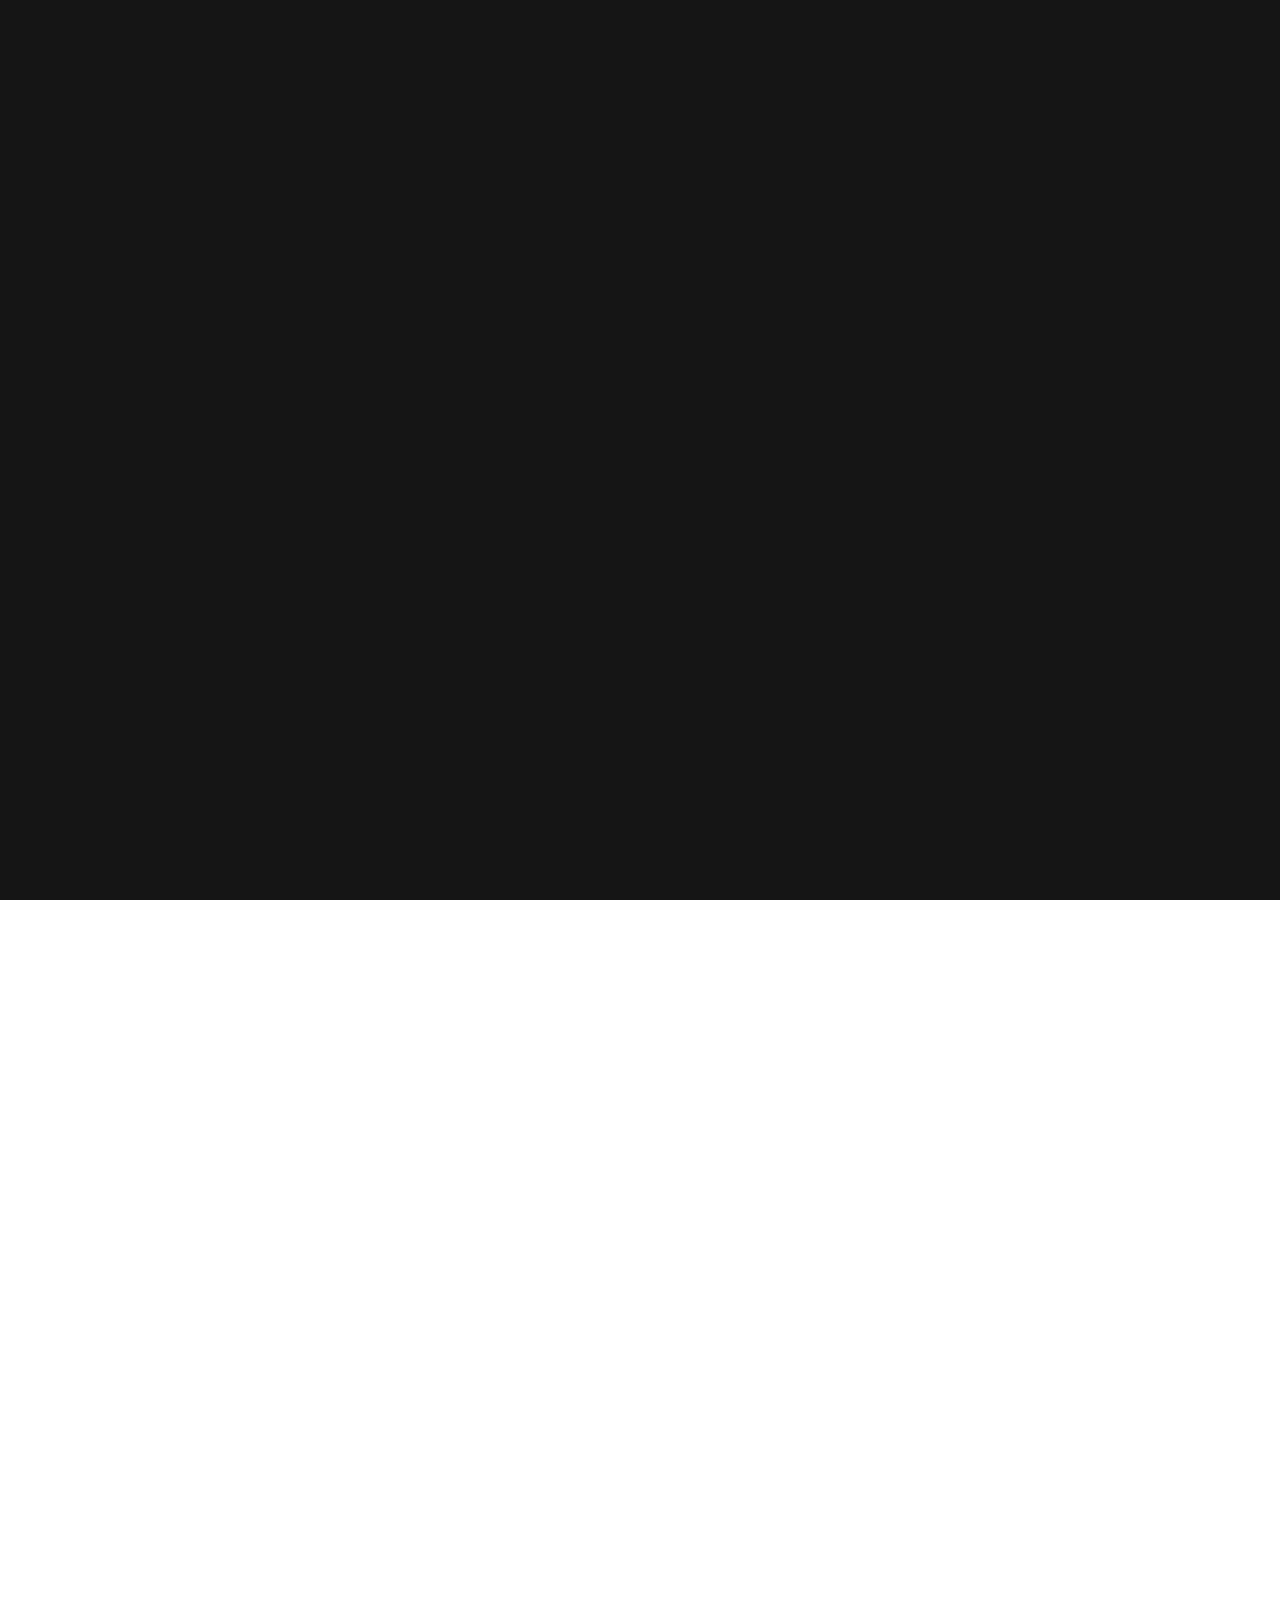
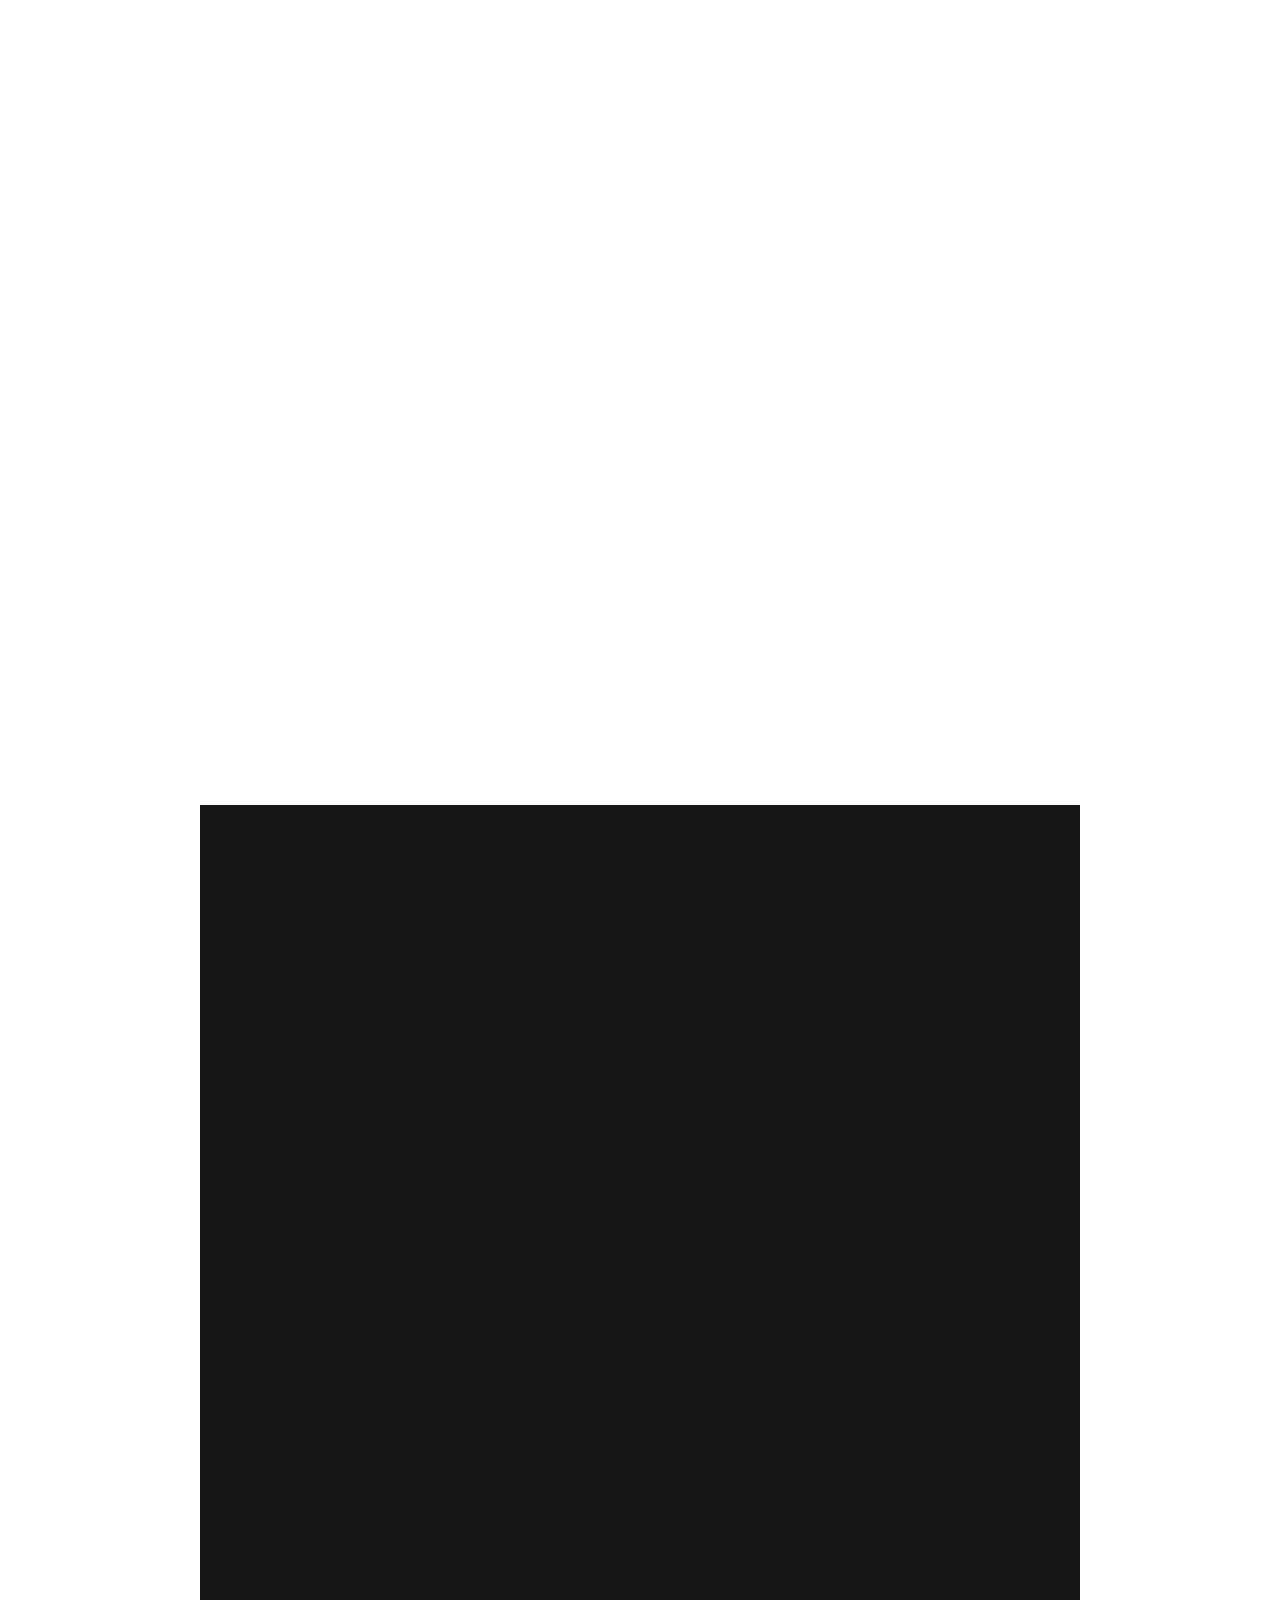
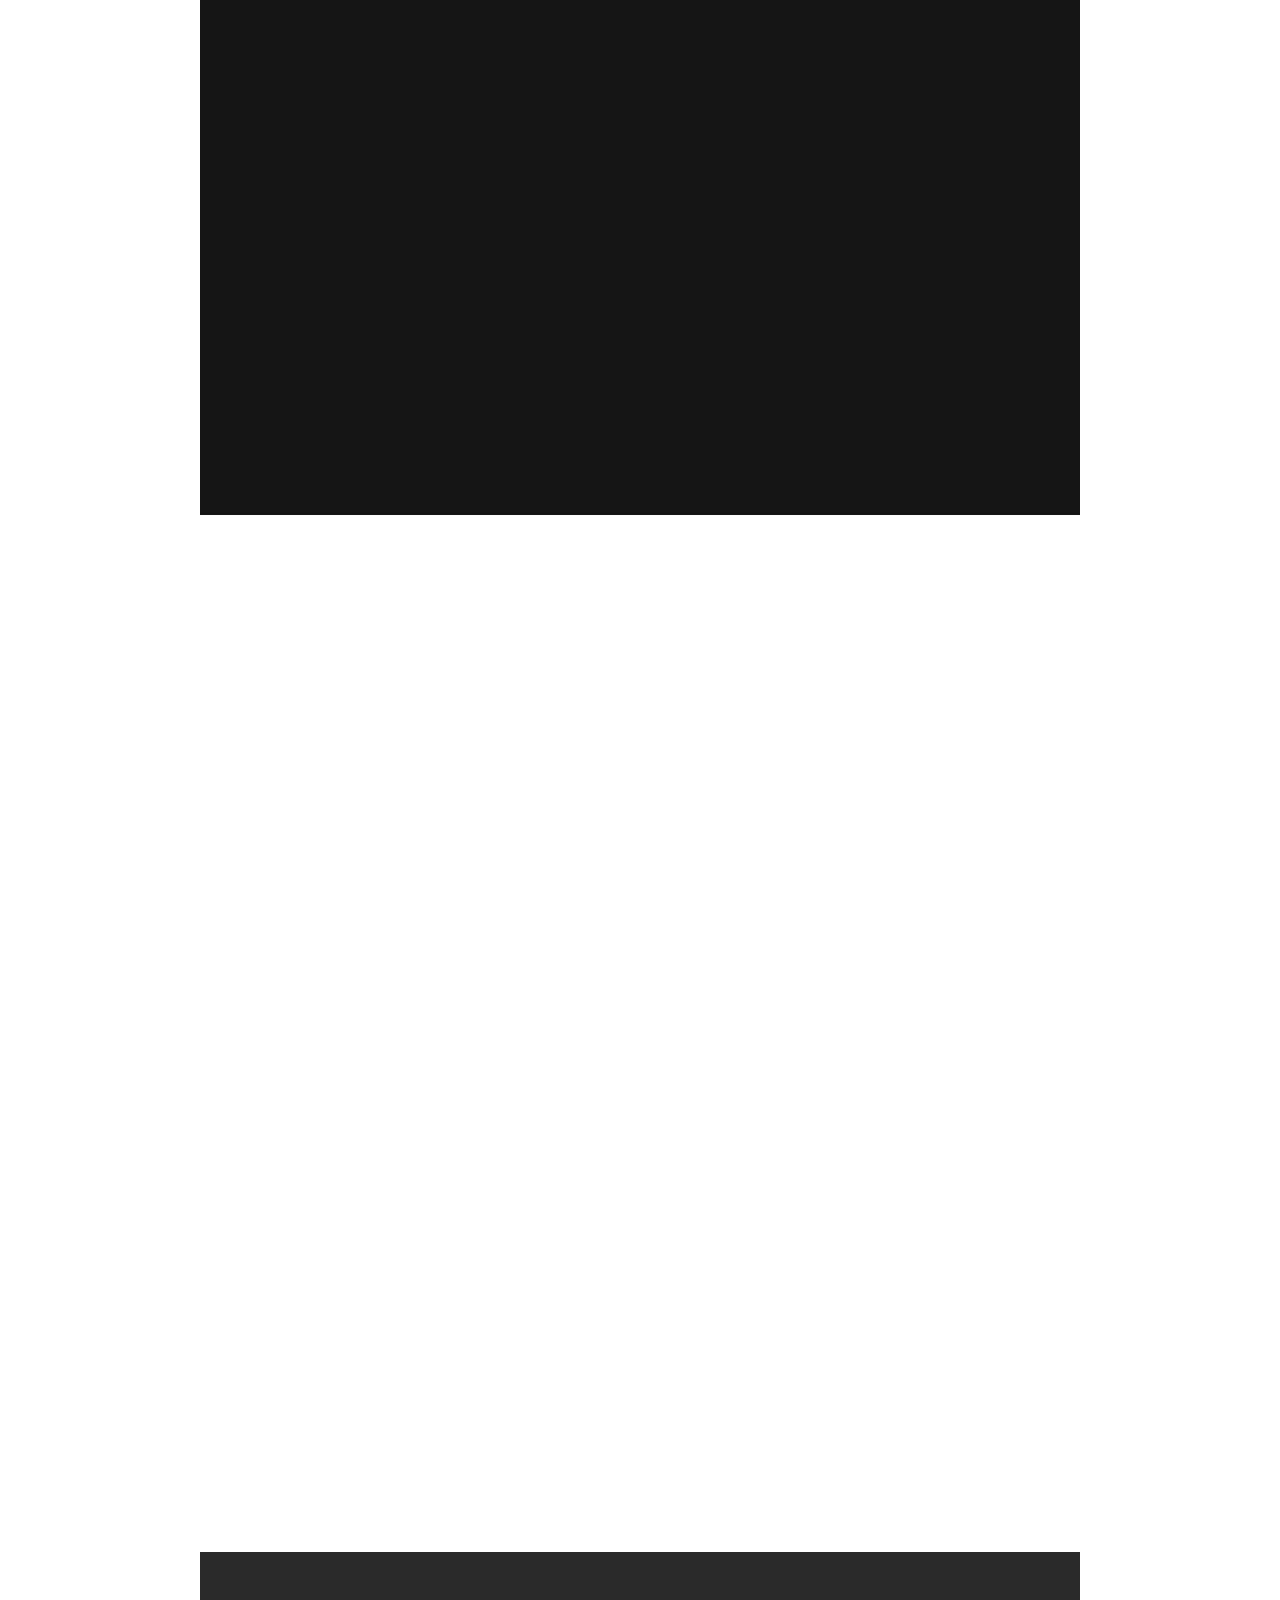
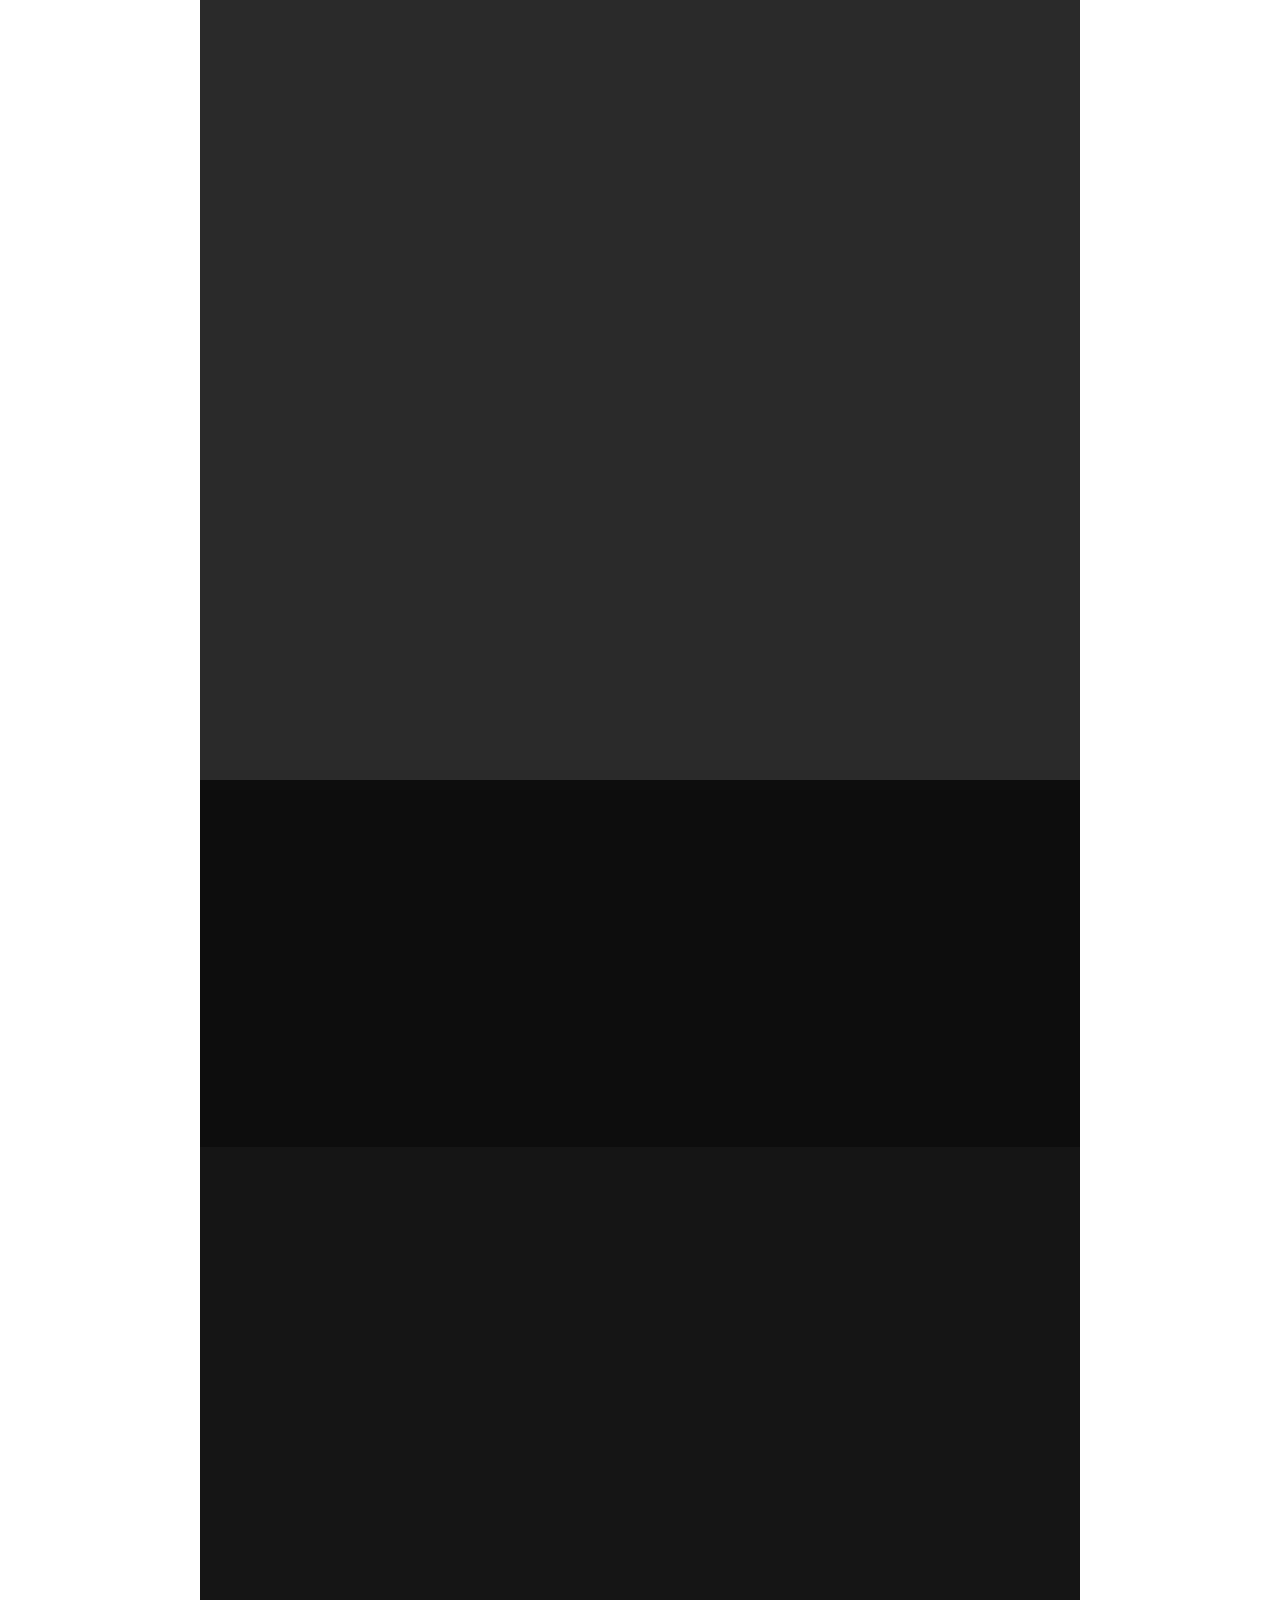
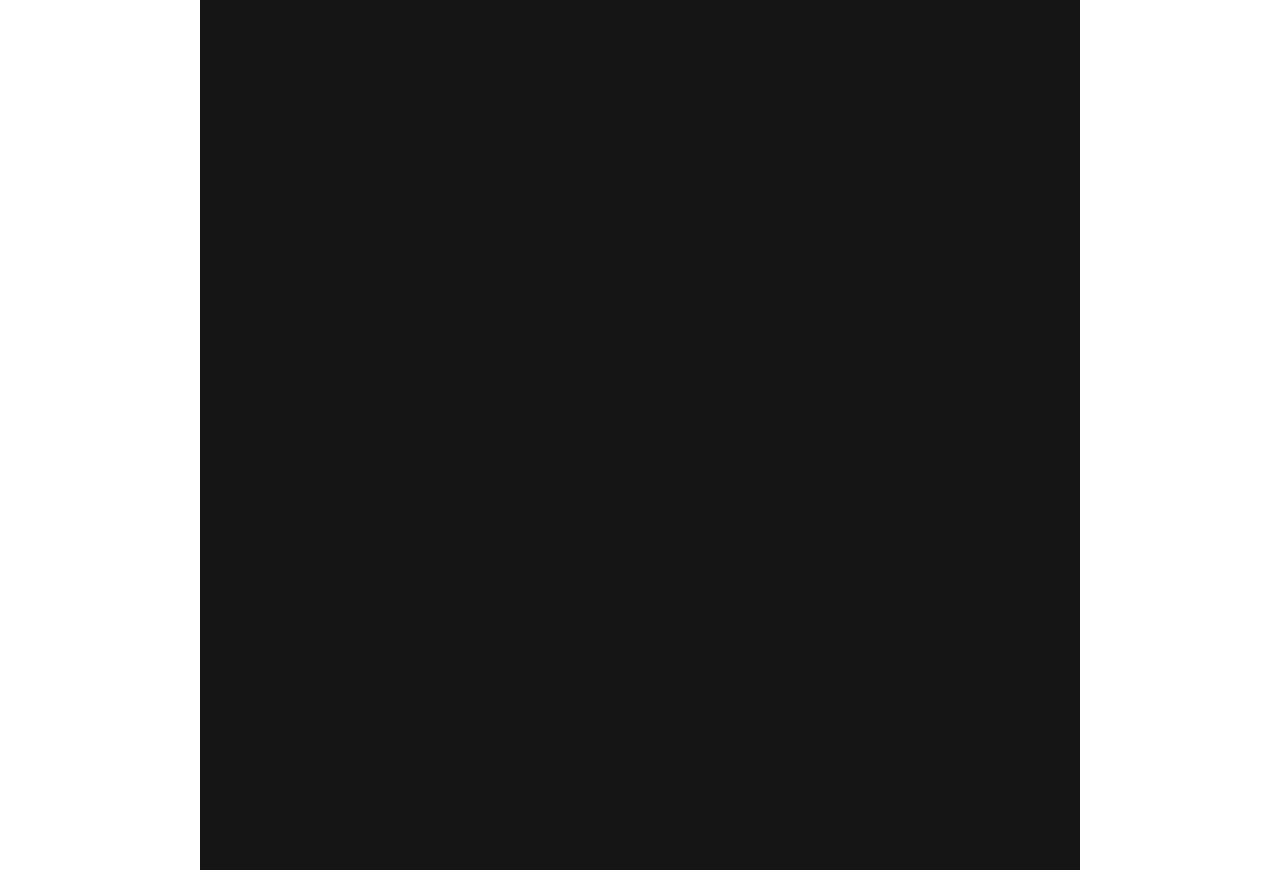
==== index.html @ 9cce3988 "Update index.html" ====
<!DOCTYPE html>
<html class="no-js" lang="en" style="margin-left: 200px; margin-right: 200px;">
<head>

    <!--- basic page needs
    ================================================== -->
    <meta charset="utf-8">
    <title>E-Cell IIT(BHU)</title>
    <meta name="description" content="">
    <meta name="author" content="">

    <!-- mobile specific metas
    ================================================== -->
    <meta name="viewport" content="width=device-width, initial-scale=1">

    <!-- CSS
    ================================================== -->
    <link rel="stylesheet" href="css/base.css">
    <link rel="stylesheet" href="css/vendor.css">
    <link rel="stylesheet" href="css/main.css">

    <!-- script
    ================================================== -->
    <script src="js/modernizr.js"></script>
    <script src="js/pace.min.js"></script>
	<link href="//netdna.bootstrapcdn.com/bootstrap/3.0.0/css/bootstrap.min.css" rel="stylesheet" id="bootstrap-css">
<script src="//netdna.bootstrapcdn.com/bootstrap/3.0.0/js/bootstrap.min.js"></script>
<script src="//code.jquery.com/jquery-1.11.1.min.js"></script>
    <!-- favicons
    ================================================== -->
    <link rel="shortcut icon" href="favicon.png" type="image/x-icon">
    <link rel="icon" href="favicon.png" type="image/x-icon">

</head>


<body id="top">
    
  
    <!-- preloader
    ================================================== -->
    <div id="preloader">
        <div id="loader" class="dots-jump">
            <div></div>
            <div></div>
            <div></div>
        </div>
    </div>


    <!-- header
    ================================================== -->
    <header class="s-header">

        <div class="row">

            <div class="header-logo">
                <a class="site-logo" href="index.html"><img src="favicon.png" alt="Homepage"></a>
            </div>
            
            <nav class="header-nav-wrap">
                <ul class="header-nav">
                    <li class="current"><a class="smoothscroll"  href="#home" title="home">Home</a></li>
                   
                    <li><a class="smoothscroll"  href="#services" title="services">Assistance</a></li>
		    <li><a class="smoothscroll"  href="#clients" title="services">Clients</a></li>
		    <li><a class="nav-link"  href="team.html" title="team">Team</a></li>
                    <li><a class="smoothscroll"  href="#works" title="works">Testimonials</a></li>
                    <li><a class="smoothscroll"  href="#contact" title="contact">Contact</a></li>
                </ul>
            </nav> <!-- end header-nav-wrap -->
            
            <a class="header-menu-toggle" href="#0">
                <span class="header-menu-icon"></span>
            </a>

        </div> <!-- end row -->

    </header> <!-- end s-header -->


    <!-- home
    ================================================== -->
    <section id="home" class="s-home page-hero target-section" data-parallax="scroll" data-image-src="images/hero-bg.jpg" data-natural-width=3000 data-natural-height=2000 data-position-y=center>

        <div class="shadow-overlay"></div>

        <div class="home-content">

            <div class="row home-content__main">

                <h1>
                Providing creative <br>
                solutions to turn your <br>
                ideas into reality
                </h1>

                <div class="home-content__button">
                    <a href="#about" class="smoothscroll btn btn-animatedbg">
                        More About Us
                    </a>
                </div>
            </div> 

            <div class="home-content__scroll">
                <a href="#about" class="scroll-link smoothscroll">
                    Scroll
                </a>
            </div>

        </div> <!-- end home-content -->

        <ul class="home-social">
            <li>
                <a href="#0"><i class="fab fa-facebook-f" aria-hidden="true"></i><span>Facebook</span></a>
            </li>
            <li>
                <a href="#0"><i class="fab fa-twitter" aria-hidden="true"></i><span>Twiiter</span></a>
            </li>
            <li>
                <a href="#0"><i class="fab fa-instagram" aria-hidden="true"></i><span>Instagram</span></a>
            </li>
                    </ul> <!-- end home-social -->

    </section> <!-- end s-home -->
                

    <!-- about
    ================================================== -->
    <section id="about" class="s-about target-section">

        <div class="row section-header" data-aos="fade-up">
            <div class="col-full">
                <h3 class="subhead">What We Do</h3>
                <h1 class="display-1">
               We are a student organization dedicated to the promotion, cultivation and nurturing of student owners of businesses with an entrepreneurial spirit. 
               </h1>
               <p class="lead">
               Using the available support from faculty, staff, students and my dear alumni, the E-Cell will help build the reputation of student businesses and make them thrive.
               </p>
                
            </div>
        </div>

        <div class="row about-process block-1-2 block-tab-full">

            <div class="col-block item-process" data-aos="fade-up">
                <div class="item-process__header item-process__header--planning">
                    <h3>Lone Wolf Challenge</h3>
                </div>
                <p>
                    The Lone Wolf Challenge is a lightning investment-cum-stress test for the successful entrepreneur-to-be in front of a pack of hungry wolves looking forward to devour the meat hanging 
                    within the cub’s jaws. If you have the strength to bear the heat which an entrepreneur bears every second, this is the competition to pounce on. 
                </p>
            </div>
            <div class="col-block item-process" data-aos="fade-up">
                <div class="item-process__header item-process__header--branding">
                    <h3>Google Start-Up Weekend</h3>
                </div>
                <p>
                In less than 54 hours, you get to go through the life on a entrepreneur. Not only do you make a company, you’ll also meet the top investors, mentors and the very best 
                of like minded people, who are all ready to help you become the man of your dreams.
                </p> 
            </div>
            <div class="col-block item-process" data-aos="fade-up">
                <div class="item-process__header item-process__header--implementation">
                    <h3>Hult Prize</h3>
                </div>
                <p>
                    "I don’t want a billion dollars, I want to see a billion smiles." If you’re someone who resonates with this ideology, then Hult Prize is the competition you need to 
                    participate in. With social entrepreneurship on the rise, this competition is where you solve social problems with the aggression of an entrepreneur. 
                </p>
            </div>
           

        </div>  <!-- end about-process -->

    </section> <!-- end s-about -->


    <!-- services
    ================================================== -->
    <section id="services" class="s-services target-section">

        <div class="row section-header" data-aos="fade-up">
            <div class="col-full">
                <h3 class="subhead">How We Help</h3>
                <h1 class="display-1 display-1--light">
                Our services are tailored to make your personal businesses grow and stand out.
                </h1>
            </div>
        </div>

        <div class="row services-list block-1-3 block-m-1-2 block-tab-full">

            <div class="col-block " data-aos="fade-up">
                <h3 style="color:white">Registration Procedure</h3>
                <p>
                The official procedures on running a business, getting it registered with the government,
	        taxes, permissions, patents etc are complicated and turn offs for the visionary entrepreneurs
	        who want to cut through the processes and impact the world; here comes E-cell to assist you with that.
                </p>
            </div>

            <div class="col-block " data-aos="fade-up">
                <h3 style="color:white">Brand Generation</h3>
                <p>
                The generation of brand is a quirky task; ‘you’ never know what is going to tick. However,
                ‘we’ do. All it requires is some simple psychological tricks and years of study of how brand 
                value is generated, and we at E-cell know exactly what ticks.
                </p>
            </div>

            <div class="col-block " data-aos="fade-up">
                <h3 style="color:white">Prototyping</h3>
                <p>
                Entrepreneurs turn fantasies into ideas, E-cell brings those ideas to reality. While what you 
                want to do is your part, how you do it is where we come to assist you. A lot of startups are 
                conceived in the head and remain there; don’t let your be amongst them.
                </p>
            </div>

            <div class="col-block " data-aos="fade-up">
                <h3 style="color:white">Mentoring</h3>
                <p>
                Every Sachin needs an Achrekar, which is why your startup needs a mentor who is well versed 
                with the startup ecosystem, which will help you with how the business runs and lets you concentrate 
                on refining your idea and make it better for the people who we do it for.
                </p>
            </div>

            <div class="col-block " data-aos="fade-up">
                <h3 style="color:white">Funding</h3>
                <p>
                To generate money, one needs to run some money. E-cell has a vast pool of investors, combined 
                with an enormous hundred years old alumni network of IIT (BHU) Varanasi. E-cell will assist your 
                vision in materializing with providing you with the required monetary assistance.
                </p>
            </div>

            <div class="col-block " data-aos="fade-up">
                <h3 style="color:white">Understanding Entrepreneurship</h3>
                <p>
                Entrepreneur - the real world heroes who look around at the problems of the society and look at 
                creative ways to not only solve the problems, but to sustain the solutions for a lifetime as well. 
                Money is never the metric for an entrepreneur’s success; it’s the amount of people you impact.
                </p>
            </div>

        </div> <!-- end services-list -->

    </section> <!-- end s-services -->


    <!-- works
    ================================================== -->
    <section id="works" class="s-works target-section">
        <div class="testimonials-wrap carousel slide" data-aos="fade-up" data-ride="carousel">
            <div class="row">
                <div class="col-full testimonials-header">
                    <h2 class="h1">What Entrepreneurs Are Saying...</h2>
                </div>
            </div>

            <div class="row testimonials">

                <div class="col-full testimonials__slider">

                    <div class="testimonials__slide">
                        <span class="testimonials__icon"></span>
                        <p>Qui ipsam temporibus quisquam velMaiores eos cumque distinctio nam accusantium ipsum. 
                        Laudantium quia consequatur molestias delectus culpa facere hic dolores aperiam. Accusantium praesentium corpori.</p>
                        <div class="testimonials__author">
                            <img src="images/avatars/user-01.jpg" alt="Author image" class="testimonials__avatar">
                            <span class="testimonials__name">Tim Cook</span>
                            <span class="testimonials__position">CEO, Apple</span>
                        </div>
                    </div> <!-- end testimonials__slide -->

                    <div class="testimonials__slide">
                        <span class="testimonials__icon"></span>
                        <p>Excepturi nam cupiditate culpa doloremque deleniti repellat. Veniam quos repellat voluptas animi adipisci.
                        Nisi eaque consequatur. Quasi voluptas eius distinctio. Atque eos maxime. Qui ipsam temporibus quisquam vel.</p>
                        <div class="testimonials__author">
                            <img src="images/avatars/user-05.jpg" alt="Author image" class="testimonials__avatar">
                            <span class="testimonials__name">Sundar Pichai</span>
                            <span class="testimonials__position">CEO, Google</span>
                        </div>
                    </div> <!-- end testimonials__slide -->

                    <div class="testimonials__slide">
                        <span class="testimonials__icon"></span>
                        <p>Repellat dignissimos libero. Qui sed at corrupti expedita voluptas odit. Nihil ea quia nesciunt. Ducimus aut sed ipsam.  
                        Autem eaque officia cum exercitationem sunt voluptatum accusamus. Quasi voluptas eius distinctio.</p>
                        <div class="testimonials__author">
                            <img src="images/avatars/user-02.jpg" alt="Author image" class="testimonials__avatar">
                            <span class="testimonials__name">Satya Nadella</span>
                            <span class="testimonials__position">CEO, Microsoft</span>
                        </div>
                    </div> <!-- end testimonials__slide -->
                    
                </div> <!-- end testimonials__slider -->

            </div> <!-- end testimonials -->

        </div> <!-- end testimonials-wrap -->

    </section> <!-- end s-works -->


    <!-- clients
    ================================================== -->
    <section id="clients" class="s-clients target-section">

        <div class="row section-header" data-aos="fade-up">
            <div class="col-full">
                <h3 data-num="04" class="subhead">Selected Clients</h3>
                <h1 class="display-1 display-1--light">Here are some of the startups we have had the priviledge to help.</h1>
            </div>
        </div>

        <div class="row clients-list block-1-4 block-tab-1-3 block-mob-1-2" data-aos="fade-up">

            <div class="col-block item-client">
                <a href="#0">
                    <img src="images/clients/icon-atom.svg" alt="">
                </a>
            </div>
            <div class="col-block item-client">
                <a href="#0">
                    <img src="images/clients/icon-dropbox.svg" alt="">
                </a>
            </div>
            <div class="col-block item-client">
                <a href="#0">
                    <img src="images/clients/icon-firefox.svg" alt="">
                </a>
            </div>
            <div class="col-block item-client">
                <a href="#0">
                    <img src="images/clients/icon-github.svg" alt="">
                </a>
            </div>
            <div class="col-block item-client">
                <a href="#0">
                    <img src="images/clients/icon-mozilla.svg" alt="">
                </a>
            </div>
            <div class="col-block item-client">
                <a href="#0">
                    <img src="images/clients/icon-linux.svg" alt="">
                </a>
            </div>
            <div class="col-block item-client">
                <a href="#0">
                    <img src="images/clients/icon-ubuntu.svg" alt="">
                </a>
            </div>
            <div class="col-block item-client">
                <a href="#0">
                    <img src="images/clients/icon-sass.svg" alt="">
                </a>
            </div>

        </div> <!-- clients-list -->

    </section> <!-- end s-clients -->


    <!-- stats
    ================================================== -->
    <section id="stats" class="s-stats">

        <div class="row stats-block block-1-4 block-m-1-2 block-mob-full" data-aos="fade-up">
                
            <div class="col-block item-stats ">
                <div class="item-stats__count">213</div>
                <h5>Projects Completed</h5>
            </div>
            <div class="col-block item-stats">
                <div class="item-stats__count">179</div>
                <h5>Happy Clients</h5>
            </div>
            <div class="col-block item-stats">
                <div class="item-stats__count">35</div>
                <h5>Awards Received</h5>
            </div>
            <div class="col-block item-stats">
                <div class="item-stats__count">2319</div>
                <h5>Cups of Coffee</h5> 
            </div>

        </div> <!-- end stats -->

    </section> <!-- end s-stats -->
<!-- Team Item Ends -->

          </div>

         
    <!-- contact
    ================================================== -->
    <section id="contact" class="s-contact target-section">

        <div class="row section-header" data-aos="fade-up">
            <div class="col-full">
                <h3 data-num="05" class="subhead">Get In Touch</h3>
                <h1 class="display-1 display-1--light">Have an idea or an epic project in mind? Talk to 
                    us. Let’s work together and make something 
                    great. Drop us a line at <a href="mailto:ecell@iitbhu.ac.in">ecell@iitbhu.ac.in</a></h1>
            </div>
        </div>

        <div class="row contact-infos">

            <div class="col-five md-seven tab-full contact-address" data-aos="fade-up">
                <h4>Where to Find Us</h4>

                <p>
                MCIIE, <br>
                IIT(BHU), Varanasi <br>
                221005  India
                </p>
            </div>

            <div class="col-three md-five tab-full contact-social" data-aos="fade-up">
                <h4>Follow Us</h4>

                <ul class="contact-list">
                    <li><a href="#0">Facebook</a></li>
                    <li><a href="#0">Twitter</a></li>
                    <li><a href="#0">Instagram</a></li>
                </ul>
            </div>

            <div class="col-four md-six tab-full contact-number" data-aos="fade-up">
                <h4>Contact Us</h4>

                <ul class="contact-list">
                    <li><a href="mailto:ecell@iitbhu.ac.in">ecell@iitbhu.ac.in</a></li>
                    <li><a href="tel:197-543-2345">+197 543 2345</a></li>
                    <li><a href="tel:197-123-9876">+197 123 9876</a></li>
                </ul>
            </div>

        </div> <!-- end contact-infos -->

        <div class="row contact-bottom">
            <div class="col-five tab-full contact-button" data-aos="fade-up">
                <a href="mailto:ecell@iitbhu.ac.in" class="smoothscroll btn btn-animatedbg">
                    Let's Talk 
                </a>
            </div>

             <!-- end contact-button -->

    </section> <!-- end s-contact -->


    
    <!-- photoswipe background
    ================================================== -->
    <div aria-hidden="true" class="pswp" role="dialog" tabindex="-1">

        <div class="pswp__bg"></div>
        <div class="pswp__scroll-wrap">

            <div class="pswp__container">
                <div class="pswp__item"></div>
                <div class="pswp__item"></div>
                <div class="pswp__item"></div>
            </div>

            <div class="pswp__ui pswp__ui--hidden">
                <div class="pswp__top-bar">
                    <div class="pswp__counter"></div><button class="pswp__button pswp__button--close" title="Close (Esc)"></button> <button class="pswp__button pswp__button--share" title=
                    "Share"></button> <button class="pswp__button pswp__button--fs" title="Toggle fullscreen"></button> <button class="pswp__button pswp__button--zoom" title=
                    "Zoom in/out"></button>
                    <div class="pswp__preloader">
                        <div class="pswp__preloader__icn">
                            <div class="pswp__preloader__cut">
                                <div class="pswp__preloader__donut"></div>
                            </div>
                        </div>
                    </div>
                </div>
                <div class="pswp__share-modal pswp__share-modal--hidden pswp__single-tap">
                    <div class="pswp__share-tooltip"></div>
                </div><button class="pswp__button pswp__button--arrow--left" title="Previous (arrow left)"></button> <button class="pswp__button pswp__button--arrow--right" title=
                "Next (arrow right)"></button>
                <div class="pswp__caption">
                    <div class="pswp__caption__center"></div>
                </div>
            </div>

        </div>

    </div><!-- end photoSwipe background -->


    <!-- Java Script
    ================================================== -->
    <script src="js/jquery-3.2.1.min.js"></script>
    <script src="js/plugins.js"></script>
    <script src="js/main.js"></script>
	<link href="//netdna.bootstrapcdn.com/bootstrap/3.0.0/css/bootstrap.min.css" rel="stylesheet" id="bootstrap-css">
<script src="//netdna.bootstrapcdn.com/bootstrap/3.0.0/js/bootstrap.min.js"></script>
<script src="//code.jquery.com/jquery-1.11.1.min.js"></script>

</body>
---- css/base.css ----
html {
  font-family: sans-serif;
  line-height: 1.15;
  -ms-text-size-adjust: 100%;
  -webkit-text-size-adjust: 100%;
}

body {
  margin: 0;
}

article,
aside,
footer,
header,
nav,
section {
  display: block;
}

h1 {
  font-size: 2em;
  margin: 0.67em 0;
}

figcaption,
figure,
main {
  display: block;
}

figure {
  margin: 1em 40px;
}

hr {
  box-sizing: content-box;
  height: 0;
  overflow: visible;
}

pre {
  font-family: monospace, monospace;
  font-size: 1em;
}

a {
  background-color: transparent;
  -webkit-text-decoration-skip: objects;
}

a:active,
a:hover {
  outline-width: 0;
}

abbr[title] {
  border-bottom: none;
  text-decoration: underline;
  text-decoration: underline dotted;
}

b,
strong {
  font-weight: inherit;
}

b,
strong {
  font-weight: bolder;
}

code,
kbd,
samp {
  font-family: monospace, monospace;
  font-size: 1em;
}

dfn {
  font-style: italic;
}

mark {
  background-color: #ff0;
  color: #000;
}

small {
  font-size: 80%;
}

sub,
sup {
  font-size: 75%;
  line-height: 0;
  position: relative;
  vertical-align: baseline;
}

sub {
  bottom: -0.25em;
}

sup {
  top: -0.5em;
}

audio,
video {
  display: inline-block;
}

audio:not([controls]) {
  display: none;
  height: 0;
}

img {
  border-style: none;
}

svg:not(:root) {
  overflow: hidden;
}

button,
input,
optgroup,
select,
textarea {
  font-family: sans-serif;
  font-size: 100%;
  line-height: 1.15;
  margin: 0;
}

button,
input {
  overflow: visible;
}

button,
select {
  text-transform: none;
}

button,
html [type="button"],
[type="reset"],
[type="submit"] {
  -webkit-appearance: button;
}

button::-moz-focus-inner,
[type="button"]::-moz-focus-inner,
[type="reset"]::-moz-focus-inner,
[type="submit"]::-moz-focus-inner {
  border-style: none;
  padding: 0;
}

button:-moz-focusring,
[type="button"]:-moz-focusring,
[type="reset"]:-moz-focusring,
[type="submit"]:-moz-focusring {
  outline: 1px dotted ButtonText;
}

fieldset {
  border: 1px solid #c0c0c0;
  margin: 0 2px;
  padding: 0.35em 0.625em 0.75em;
}

legend {
  box-sizing: border-box;
  color: inherit;
  display: table;
  max-width: 100%;
  padding: 0;
  white-space: normal;
}

progress {
  display: inline-block;
  vertical-align: baseline;
}

textarea {
  overflow: auto;
}

[type="checkbox"],
[type="radio"] {
  box-sizing: border-box;
  padding: 0;
}

[type="number"]::-webkit-inner-spin-button,
[type="number"]::-webkit-outer-spin-button {
  height: auto;
}

[type="search"] {
  -webkit-appearance: textfield;
  outline-offset: -2px;
}

[type="search"]::-webkit-search-cancel-button,
[type="search"]::-webkit-search-decoration {
  -webkit-appearance: none;
}

::-webkit-file-upload-button {
  -webkit-appearance: button;
  font: inherit;
}

details,
menu {
  display: block;
}

summary {
  display: list-item;
}

canvas {
  display: inline-block;
}

template {
  display: none;
}

[hidden] {
  display: none;
}



/* ===================================================================
 * # basic/base setup styles
 *
 * ------------------------------------------------------------------- */
html {
  font-size: 62.5%;
  box-sizing: border-box;
}

*,
*::before,
*::after {
  box-sizing: inherit;
}

body {
  font-weight: normal;
  line-height: 1;
  word-wrap: break-word;
  text-rendering: optimizeLegibility;
  -webkit-overflow-scrolling: touch;
  -webkit-text-size-adjust: none;
}

body,
input,
button {
  -moz-osx-font-smoothing: grayscale;
  -webkit-font-smoothing: antialiased;
}

/* ------------------------------------------------------------------- 
 * ## Media
 * ------------------------------------------------------------------- */
img,
video {
  max-width: 100%;
  height: auto;
}

/* ------------------------------------------------------------------- 
 * ## Typography resets 
 * ------------------------------------------------------------------- */
div, dl, dt, dd, ul, ol, li, h1, h2, h3, h4, h5, h6, pre, form, p, blockquote, th, td {
  margin: 0;
  padding: 0;
}

h1, h2, h3, h4, h5, h6 {
  -webkit-font-smoothing: auto;
  -webkit-font-smoothing: antialiased;
  -webkit-font-variant-ligatures: common-ligatures;
  -moz-font-variant-ligatures: common-ligatures;
  font-variant-ligatures: common-ligatures;
  text-rendering: optimizeLegibility;
}

em,
i {
  font-style: italic;
  line-height: inherit;
}

strong,
b {
  font-weight: bold;
  line-height: inherit;
}

small {
  font-size: 60%;
  line-height: inherit;
}

ol,
ul {
  list-style: none;
}

li {
  display: block;
}

/* ------------------------------------------------------------------- 
 * ## links
 * ------------------------------------------------------------------- */
a {
  text-decoration: none;
  line-height: inherit;
}

a img {
  border: none;
}

/* ------------------------------------------------------------------- 
 * ## inputs
 * ------------------------------------------------------------------- */
fieldset {
  margin: 0;
  padding: 0;
}

input[type="email"],
input[type="number"],
input[type="search"],
input[type="text"],
input[type="tel"],
input[type="url"],
input[type="password"],
textarea {
  -webkit-appearance: none;
  -moz-appearance: none;
  -ms-appearance: none;
  -o-appearance: none;
  appearance: none;
}



/* ===================================================================
 * # grid
 *
 * ------------------------------------------------------------------- */
.row {
  width: 89%;
  max-width: 1200px;
  margin: 0 auto;
}

.row:after {
  content: "";
  display: table;
  clear: both;
}

.row .row {
  width: auto;
  max-width: none;
  margin-left: -20px;
  margin-right: -20px;
}

/* column blocks
 * -------------------------------------- */
[class*="col-"] {
  float: left;
  padding: 0 20px;
}

[class*="col-"] + [class*="col-"].end {
  float: right;
}

.collapse > [class*="col-"],
[class*="col-"].collapse {
  padding: 0;
}

/* column width classes 
 * -------------------------------------- */
.col-one {
  width: 8.33333%;
}

.col-two,
.col-1-6 {
  width: 16.66667%;
}

.col-three,
.col-1-4 {
  width: 25%;
}

.col-four,
.col-1-3 {
  width: 33.33333%;
}

.col-five {
  width: 41.66667%;
}

.col-six,
.col-1-2 {
  width: 50%;
}

.col-seven {
  width: 58.33333%;
}

.col-eight,
.col-2-3 {
  width: 66.66667%;
}

.col-nine,
.col-3-4 {
  width: 75%;
}

.col-ten,
.col-5-6 {
  width: 83.33333%;
}

.col-eleven {
  width: 91.66667%;
}

.col-twelve,
.col-full {
  width: 100%;
}

/* ------------------------------------------------------------------- 
 * ## medium size devices
 * ------------------------------------------------------------------- */
@media only screen and (max-width:1200px) {
  .row .row {
    margin-left: -15px;
    margin-right: -15px;
  }

  [class*="col-"] {
    padding: 0 15px;
  }

  .md-two,
  .md-1-6 {
    width: 16.66667%;
  }

  .md-one {
    width: 8.33333%;
  }

  .md-three,
  .md-1-4 {
    width: 25%;
  }

  .md-four,
  .md-1-3 {
    width: 33.33333%;
  }

  .md-five {
    width: 41.66667%;
  }

  .md-six,
  .md-1-2 {
    width: 50%;
  }

  .md-seven {
    width: 58.33333%;
  }

  .md-eight,
  .md-2-3 {
    width: 66.66667%;
  }

  .md-nine,
  .md-3-4 {
    width: 75%;
  }

  .md-ten,
  .md-5-6 {
    width: 83.33333%;
  }

  .md-eleven {
    width: 91.66667%;
  }

  .md-twelve,
  .md-full {
    width: 100%;
  }

}

/* ------------------------------------------------------------------- 
 * ## tablets
 * ------------------------------------------------------------------- */
@media only screen and (max-width:800px) {
  .row {
    width: 90%;
  }

  .tab-1-4 {
    width: 25%;
  }

  .tab-1-3 {
    width: 33.33333%;
  }

  .tab-1-2 {
    width: 50%;
  }

  .tab-2-3 {
    width: 66.66667%;
  }

  .tab-3-4 {
    width: 75%;
  }

  .tab-full {
    width: 100%;
  }

  .hide-on-tablet {
    display: none;
  }

}

/* ------------------------------------------------------------------- 
 * ## mobile devices
 * ------------------------------------------------------------------- */
@media only screen and (max-width:600px) {
  .row {
    width: auto;
    padding-left: 25px;
    padding-right: 25px;
  }

  .row .row {
    margin-left: -10px;
    margin-right: -10px;
    padding-left: 0;
    padding-right: 0;
  }

  [class*="col-"] {
    padding: 0 10px;
  }

  .mob-1-4 {
    width: 25%;
  }

  .mob-1-3 {
    width: 33.33333%;
  }

  .mob-1-2 {
    width: 50%;
  }

  .mob-2-3 {
    width: 66.66667%;
  }

  .mob-3-4 {
    width: 75%;
  }

  .mob-full {
    width: 100%;
  }

  .hide-on-mobile {
    display: none;
  }

}

/* ------------------------------------------------------------------- 
 * ## small mobile devices
 * ------------------------------------------------------------------- */

/* stack columns on small mobile devices
 * ------------------------------------------------------------------- */
@media only screen and (max-width:400px) {
  .row .row {
    margin-left: 0;
    margin-right: 0;
  }

  [class*="col-"]:not(.col-block) {
    width: 100% !important;
    float: none !important;
    clear: both !important;
    margin-left: 0;
    margin-right: 0;
    padding: 0;
  }

  [class*="col-"] + [class*="col-"].end {
    float: none;
  }

  .stack .col-block {
    width: 100% !important;
    float: none !important;
    clear: both !important;
    margin-left: 0;
    margin-right: 0;
  }

}



/* ===================================================================
 * # block grids
 * ------------------------------------------------------------------- */

/*  Equally-sized columns define at row level
 * ------------------------------------------------------------------- */
[class*="block-"]:after {
  content: "";
  display: table;
  clear: both;
}

.block-1-6 .col-block {
  width: 16.66667%;
}

.block-1-5 .col-block {
  width: 20%;
}

.block-1-4 .col-block {
  width: 25%;
}

.block-1-3 .col-block {
  width: 33.33333%;
}

.block-1-2 .col-block {
  width: 50%;
}

/**
 * Clearing for block grid columns. Allow columns with 
 * different heights to align properly.
 */
.block-1-6 .col-block:nth-child(6n+1),
.block-1-5 .col-block:nth-child(5n+1),
.block-1-4 .col-block:nth-child(4n+1),
.block-1-3 .col-block:nth-child(3n+1),
.block-1-2 .col-block:nth-child(2n+1) {
  clear: both;
}

/* ------------------------------------------------------------------- 
 * ## medium size devices
 * ------------------------------------------------------------------- */
@media only screen and (max-width:1200px) {
  .block-m-1-6 .col-block {
    width: 16.66667%;
  }

  .block-m-1-5 .col-block {
    width: 20%;
  }

  .block-m-1-4 .col-block {
    width: 25%;
  }

  .block-m-1-3 .col-block {
    width: 33.33333%;
  }

  .block-m-1-2 .col-block {
    width: 50%;
  }

  .block-m-full .col-block {
    width: 100%;
    clear: both;
  }

  [class*="block-m-"] .col-block:nth-child(n) {
    clear: none;
  }

  .block-m-1-6 .col-block:nth-child(6n+1),
  .block-m-1-5 .col-block:nth-child(5n+1),
  .block-m-1-4 .col-block:nth-child(4n+1),
  .block-m-1-3 .col-block:nth-child(3n+1),
  .block-m-1-2 .col-block:nth-child(2n+1) {
    clear: both;
  }

}

/* ------------------------------------------------------------------- 
 * ## tablets
 * ------------------------------------------------------------------- */
@media only screen and (max-width:800px) {
  .block-tab-1-6 .col-block {
    width: 16.66667%;
  }

  .block-tab-1-5 .col-block {
    width: 20%;
  }

  .block-tab-1-4 .col-block {
    width: 25%;
  }

  .block-tab-1-3 .col-block {
    width: 33.33333%;
  }

  .block-tab-1-2 .col-block {
    width: 50%;
  }

  .block-tab-full .col-block {
    width: 100%;
    clear: both;
  }

  [class*="block-tab-"] .col-block:nth-child(n) {
    clear: none;
  }

  .block-tab-1-6 .col-block:nth-child(6n+1),
  .block-tab-1-5 .col-block:nth-child(5n+1),
  .block-tab-1-4 .col-block:nth-child(4n+1),
  .block-tab-1-3 .col-block:nth-child(3n+1),
  .block-tab-1-2 .col-block:nth-child(2n+1) {
    clear: both;
  }

}

/* ------------------------------------------------------------------- 
 * ## mobile devices
 * ------------------------------------------------------------------- */
@media only screen and (max-width:600px) {
  .block-mob-1-6 .col-block {
    width: 16.66667%;
  }

  .block-mob-1-5 .col-block {
    width: 20%;
  }

  .block-mob-1-4 .col-block {
    width: 25%;
  }

  .block-mob-1-3 .col-block {
    width: 33.33333%;
  }

  .block-mob-1-2 .col-block {
    width: 50%;
  }

  .block-mob-full .col-block {
    width: 100%;
    clear: both;
  }

  [class*="block-mob-"] .col-block:nth-child(n) {
    clear: none;
  }

  .block-mob-1-6 .col-block:nth-child(6n+1),
  .block-mob-1-5 .col-block:nth-child(5n+1),
  .block-mob-1-4 .col-block:nth-child(4n+1),
  .block-mob-1-3 .col-block:nth-child(3n+1),
  .block-mob-1-2 .col-block:nth-child(2n+1) {
    clear: both;
  }

}



/* ===================================================================
 * # MISC
 *
 * ------------------------------------------------------------------- */
.group:after {
  content: "";
  display: table;
  clear: both;
}

/* Misc Helper Styles
 * -------------------------------------- */
.is-hidden {
  display: none;
}

.is-invisible {
  visibility: hidden;
}

.antialiased {
  -webkit-font-smoothing: antialiased;
  -moz-osx-font-smoothing: grayscale;
}

.overflow-hidden {
  overflow: hidden;
}

.remove-bottom {
  margin-bottom: 0;
}

.half-bottom {
  margin-bottom: 1.5rem !important;
}

.add-bottom {
  margin-bottom: 3rem !important;
}

.no-border {
  border: none;
}

.full-width {
  width: 100%;
}

.text-center {
  text-align: center;
}

.text-left {
  text-align: left;
}

.text-right {
  text-align: right;
}

.pull-left {
  float: left;
}

.pull-right {
  float: right;
}

.align-center {
  margin-left: auto;
  margin-right: auto;
  text-align: center;
}
---- css/main.css ----
html {
  font-size: 10px;
}

@media only screen and (max-width:400px) {
  html {
    font-size: 9.411764705882353px;
  }

}

html,
body {
  height: 100%;
}

body {
  background: #151515;
  font-family: "Merriweather", serif;
  font-size: 1.7rem;
  font-style: normal;
  font-weight: normal;
  line-height: 1.941;
  color: rgba(0, 0, 0, 0.65);
  margin: 0;
  padding: 0;
}


/* The container <div> - needed to position the dropdown content */
.dropdown {
    position: relative;
    display: inline-block;
}

/* Dropdown Content (Hidden by Default) */
.dropdown-content {
    display: none;
    position: absolute;
    background-color: #f1f1f1;
    min-width: 160px;
    box-shadow: 0px 8px 16px 0px rgba(0,0,0,0.2);
    z-index: 1;
}

/* Links inside the dropdown */
.dropdown-content a {
    color: black;
    padding: 12px 16px;
    text-decoration: none;
    display: block;
}

/* Change color of dropdown links on hover */
/* Show the dropdown menu on hover */
.dropdown:hover .dropdown-content {display: block;}

/* Change the background color of the dropdown button when the dropdown content is shown */
/* Team Item */
.team-item:hover {
  box-shadow: 0 20px 30px -12px rgba(0, 0, 0, 0.35);
}

.team-item {
  margin: 15px 0;
  border-radius: 0px;
  box-shadow: 0 10px 30px -7px rgba(0, 0, 0, 0.35);
  transition: all 0.3s ease-in-out 0s;
  -moz-transition: all 0.3s ease-in-out 0s;
  -webkit-transition: all 0.3s ease-in-out 0s;
  -o-transition: all 0.3s ease-in-out 0s;
}

.team-item .team-img {
  position: relative;
  cursor: pointer;
  overflow: hidden;
  border-radius: 0px;
}

.team-item .team-overlay {
  height: 100%;
  position: absolute;
  top: 0;
  background: rgba(255, 255, 255, 0.8);
  opacity: 0;
  width: 100%;
  border-radius: 0px;
  transition: all 0.3s ease-in-out 0s;
  -moz-transition: all 0.3s ease-in-out 0s;
  -webkit-transition: all 0.3s ease-in-out 0s;
  -o-transition: all 0.3s ease-in-out 0s;
}

.team-item .overlay-social-icon {
  color: #fff;
  top: 45%;
  position: absolute;
  display: table-cell;
  margin: 0 auto;
  width: 100%;
}

.team-item .overlay-social-icon .social-icons {
  padding-left: 0;
  transition: all 0.3s ease-in-out 0s;
  -moz-transition: all 0.3s ease-in-out 0s;
  -webkit-transition: all 0.3s ease-in-out 0s;
  -o-transition: all 0.3s ease-in-out 0s;
}

.team-item .overlay-social-icon .social-icons li {
  display: inline-block;
  margin: 0 4px;
}

.team-item .overlay-social-icon .social-icons li a {
  letter-spacing: 0px;
  outline: 0 !important;
}

.team-item .overlay-social-icon .social-icons li a i {
  font-size: 20px;
  color: #fff;
  width: 36px;
  height: 36px;
  background: #137ED9;
  display: block;
  border-radius: 4px;
  line-height: 36px;
  transition: all 0.3s ease-in-out 0s;
  -moz-transition: all 0.3s ease-in-out 0s;
  -webkit-transition: all 0.3s ease-in-out 0s;
  -o-transition: all 0.3s ease-in-out 0s;
}

.team-item .overlay-social-icon .social-icons li a:hover .lni-facebook-filled {
  background: #3B5998;
}

.team-item .overlay-social-icon .social-icons li a:hover .lni-twitter-filled {
  background: #00aced;
}

.team-item .overlay-social-icon .social-icons li a:hover .lni-instagram-filled {
  background: #fb3958;
}

.team-item .info-text {
  padding: 15px 20px;
  background: #fff;
}

.team-item .info-text h3 {
  font-size: 16px;
  text-transform: uppercase;
  font-weight: 700;
  margin-bottom: 5px;
}

.team-item .info-text h3 a {
  color: #333;
}

.team-item .info-text h3 a:hover {
  color: #137ED9;
}

.team-item .info-text p {
  margin: 0;
  color: #888;
}

.team-item:hover .team-overlay {
  opacity: 1;
}

/* ------------------------------------------------------------------- 
 * ## links
 * ------------------------------------------------------------------- */
a {
  color: #F26522;
  -webkit-transition: all 0.3s ease-in-out;
  transition: all 0.3s ease-in-out;
}

a:hover,
a:focus,
a:active {
  color: #035D5C;
}

a:hover,
a:active {
  outline: 0;
}

/* ===================================================================
 * # typography & general theme styles
 * 
 * ------------------------------------------------------------------- */
h1, h2, h3, h4, h5, h6, .h1, .h2, .h3, .h4, .h5, .h6 {
  font-family: "Montserrat", sans-serif;
  font-weight: 600;
  color: #000000;
  text-rendering: optimizeLegibility;
}

h1, .h1, h2, .h2, h3, .h3, h4, .h4 {
  margin-top: 6rem;
  margin-bottom: 1.8rem;
}

@media only screen and (max-width:600px) {
  h1, .h1, h2, .h2, h3, .h3, h4, .h4 {
    margin-top: 5.1rem;
  }
}

h5, .h5, h6, .h6 {
  margin-top: 4.2rem;
  margin-bottom: 1.5rem;
}

@media only screen and (max-width:600px) {
  h5, .h5, h6, .h6 {
    margin-top: 3.6rem;
    margin-bottom: 0.9rem;
  }
}

h1,
.h1 {
  font-size: 3.6rem;
  line-height: 1.25;
  letter-spacing: -.1rem;
}

@media only screen and (max-width:600px) {
  h1,  .h1 {
    font-size: 3.3rem;
    letter-spacing: -.07rem;
  }
}

h2, .h2 {
  font-size: 3rem;
  line-height: 1.3;
}

h3, .h3 {
  font-size: 2.4rem;
  line-height: 1.25;
}

h4, .h4 {
  font-size: 2.1rem;
  line-height: 1.286;
}

h5, .h5 {
  font-size: 1.8rem;
  line-height: 1.333;
}

h6, .h6 {
  font-size: 1.6rem;
  line-height: 1.3125;
  text-transform: uppercase;
  letter-spacing: .16rem;
}

p img {
  margin: 0;
}

p.lead {
  font-family: "Merriweather", serif;
  font-weight: 300;
  font-size: 2.4rem;
  line-height: 1.875;
  margin-bottom: 3.6rem;
  color: rgba(0, 0, 0, 0.45);
}

@media only screen and (max-width:1200px) {
  p.lead {
    font-size: 2.2rem;
  }

}

@media only screen and (max-width:1000px) {
  p.lead {
    font-size: 2.1rem;
  }

}

@media only screen and (max-width:800px) {
  p.lead {
    font-size: 2rem;
  }

}

em, i, strong, b {
  font-size: inherit;
  line-height: inherit;
}

em, i {
  font-family: "Merriweather", serif;
  font-style: italic;
}

strong, b {
  font-family: "Merriweather", serif;
  font-weight: 700;
}

small {
  font-size: 1.2rem;
  line-height: inherit;
}

blockquote {
  margin: 3.9rem 0;
  padding-left: 4.5rem;
  position: relative;
}

blockquote:before {
  content: "\201C";
  font-size: 10rem;
  line-height: 0px;
  margin: 0;
  color: rgba(0, 0, 0, 0.25);
  font-family: arial, sans-serif;
  position: absolute;
  top: 3.6rem;
  left: 0;
}

blockquote p {
  font-family: "Merriweather", serif;
  padding: 0;
  font-size: 2.1rem;
  line-height: 1.857;
  color: #151515;
}

blockquote cite {
  display: block;
  font-family: "Montserrat", sans-serif;
  font-size: 1.4rem;
  font-style: normal;
  line-height: 1.5;
}

blockquote cite:before {
  content: "\2014 \0020";
}

blockquote cite a,
blockquote cite a:visited {
  color: rgba(13, 13, 13, 0.65);
  border: none;
}

abbr {
  font-family: "Merriweather", serif;
  font-weight: 700;
  font-variant: small-caps;
  text-transform: lowercase;
  letter-spacing: .05rem;
  color: rgba(13, 13, 13, 0.65);
}

var, kbd, samp, code, pre {
  font-family: Consolas, "Andale Mono", Courier, "Courier New", monospace;
}

pre {
  padding: 2.4rem 3rem 3rem;
  background: #F1F1F1;
  overflow-x: auto;
}

code {
  font-size: 1.4rem;
  margin: 0 .2rem;
  padding: .3rem .6rem;
  white-space: nowrap;
  background: #F1F1F1;
  border: 1px solid #E1E1E1;
  border-radius: 3px;
}

pre > code {
  display: block;
  white-space: pre;
  line-height: 2;
  padding: 0;
  margin: 0;
}

pre.prettyprint > code {
  border: none;
}

del {
  text-decoration: line-through;
}

abbr[title],
dfn[title] {
  border-bottom: 1px dotted;
  cursor: help;
  text-decoration: none;
}

mark {
  background: #ffd900;
  color: #000000;
}

hr {
  border: solid rgba(0, 0, 0, 0.1);
  border-width: 1px 0 0;
  clear: both;
  margin: 2.4rem 0 1.5rem;
  height: 0;
}

/* ------------------------------------------------------------------- 
 * ## Lists
 * ------------------------------------------------------------------- */
ol {
  list-style: decimal;
}

ul {
  list-style: disc;
}

li {
  display: list-item;
}

ol,
ul {
  margin-left: 1.7rem;
}

ul li {
  padding-left: .4rem;
}

ul ul,
ul ol,
ol ol,
ol ul {
  margin: .6rem 0 .6rem 1.7rem;
}

ul.disc li {
  display: list-item;
  list-style: none;
  padding: 0 0 0 .8rem;
  position: relative;
}

ul.disc li::before {
  content: "";
  display: inline-block;
  width: 8px;
  height: 8px;
  border-radius: 50%;
  background: #F26522;
  position: absolute;
  left: -17px;
  top: 11px;
  vertical-align: middle;
}

dt {
  margin: 0;
  color: #F26522;
}

dd {
  margin: 0 0 0 2rem;
}

/* ------------------------------------------------------------------- 
 * ## responsive video container
 * ------------------------------------------------------------------- */
.video-container {
  position: relative;
  padding-bottom: 56.25%;
  height: 0;
  overflow: hidden;
}

.video-container iframe,
.video-container object,
.video-container embed,
.video-container video {
  position: absolute;
  top: 0;
  left: 0;
  width: 100%;
  height: 100%;
}

/* ------------------------------------------------------------------- 
 * ## floated image
 * ------------------------------------------------------------------- */
img.pull-right {
  margin: 1.5rem 0 0 3rem;
}

img.pull-left {
  margin: 1.5rem 3rem 0 0;
}

/* ------------------------------------------------------------------- 
 * ## tables
 * ------------------------------------------------------------------- */
table {
  border-width: 0;
  width: 100%;
  max-width: 100%;
  font-family: "Merriweather", serif;
}

th,
td {
  padding: 1.5rem 3rem;
  text-align: left;
  border-bottom: 1px solid #E8E8E8;
}

th {
  color: #000000;
  font-family: "Montserrat", sans-serif;
  font-weight: 600;
}

td {
  line-height: 1.5;
}

th:first-child,
td:first-child {
  padding-left: 0;
}

th:last-child,
td:last-child {
  padding-right: 0;
}

.table-responsive {
  overflow-x: auto;
  -webkit-overflow-scrolling: touch;
}

/* ------------------------------------------------------------------- 
 * ## Spacing 
 * ------------------------------------------------------------------- */
button,
.btn {
  margin-bottom: 1.2rem;
}

fieldset {
  margin-bottom: 1.5rem;
}

input,
textarea,
select,
pre,
blockquote,
figure,
table,
p,
ul,
ol,
dl,
form,
.video-container,
.cl-custom-select {
  margin-bottom: 3rem;
}

/* ------------------------------------------------------------------- 
 * ## pace.js styles - minimal
 * ------------------------------------------------------------------- */
.pace {
  -webkit-pointer-events: none;
  pointer-events: none;
  -webkit-user-select: none;
  -moz-user-select: none;
  user-select: none;
}

.pace-inactive {
  display: none;
}

.pace .pace-progress {
  background: #F26522;
  position: fixed;
  z-index: 900;
  top: 0;
  right: 100%;
  width: 100%;
  height: 4px;
}

.oldie .pace {
  display: none;
}



/* ===================================================================
 * # preloader 
 *
 * ------------------------------------------------------------------- */
#preloader {
  position: fixed;
  top: 0;
  left: 0;
  right: 0;
  bottom: 0;
  background: #151515;
  z-index: 800;
  height: 100vh;
  width: 100%;
  overflow: hidden;
}

.no-js #preloader,
.oldie #preloader {
  display: none;
}

#loader {
  position: absolute;
  left: 50%;
  top: 50%;
  width: 6px;
  height: 6px;
  padding: 0;
  display: inline-block;
  -webkit-transform: translate3d(-50%, -50%, 0);
  -ms-transform: translate3d(-50%, -50%, 0);
  transform: translate3d(-50%, -50%, 0);
}

#loader > div {
  content: "";
  background: #FFFFFF;
  width: 6px;
  height: 6px;
  position: absolute;
  top: 0;
  left: 0;
  border-radius: 50%;
}

#loader > div:nth-of-type(1) {
  left: 15px;
}

#loader > div:nth-of-type(3) {
  left: -15px;
}

/* dots jump */
.dots-jump > div {
  -webkit-animation: dots-jump 1.2s infinite ease;
  animation: dots-jump 1.2s infinite ease;
  animation-delay: 0.2s;
}

.dots-jump > div:nth-of-type(1) {
  animation-delay: 0.4s;
}

.dots-jump > div:nth-of-type(3) {
  animation-delay: 0s;
}

@-webkit-keyframes dots-jump {
  0% {
    top: 0;
  }

  40% {
    top: -6px;
  }

  80% {
    top: 0;
  }

}

@keyframes dots-jump {
  0% {
    top: 0;
  }

  40% {
    top: -6px;
  }

  80% {
    top: 0;
  }

}

/* dots fade */
.dots-fade > div {
  -webkit-animation: dots-fade 1.6s infinite ease;
  animation: dots-fade 1.6s infinite ease;
  animation-delay: 0.4s;
}

.dots-fade > div:nth-of-type(1) {
  animation-delay: 0.8s;
}

.dots-fade > div:nth-of-type(3) {
  animation-delay: 0s;
}

@-webkit-keyframes dots-fade {
  0% {
    opacity: 1;
  }

  40% {
    opacity: 0.2;
  }

  80% {
    opacity: 1;
  }

}

@keyframes dots-fade {
  0% {
    opacity: 1;
  }

  40% {
    opacity: 0.2;
  }

  80% {
    opacity: 1;
  }

}

/* dots pulse */
.dots-pulse > div {
  -webkit-animation: dots-pulse 1.2s infinite ease;
  animation: dots-pulse 1.2s infinite ease;
  animation-delay: 0.2s;
}

.dots-pulse > div:nth-of-type(1) {
  animation-delay: 0.4s;
}

.dots-pulse > div:nth-of-type(3) {
  animation-delay: 0s;
}

@-webkit-keyframes dots-pulse {
  0% {
    -webkit-transform: scale(1);
    transform: scale(1);
  }

  40% {
    -webkit-transform: scale(1.1);
    transform: scale(1.3);
  }

  80% {
    -webkit-transform: scale(1);
    transform: scale(1);
  }

}

@keyframes dots-pulse {
  0% {
    -webkit-transform: scale(1);
    transform: scale(1);
  }

  40% {
    -webkit-transform: scale(1.1);
    transform: scale(1.3);
  }

  80% {
    -webkit-transform: scale(1);
    transform: scale(1);
  }

}


/* ===================================================================
 * # forms
 *
 * ------------------------------------------------------------------- */
fieldset {
  border: none;
}

input[type="email"],
input[type="number"],
input[type="search"],
input[type="text"],
input[type="tel"],
input[type="url"],
input[type="password"],
textarea,
select {
  display: block;
  height: 6rem;
  padding: 1.5rem 2.4rem;
  border: 0;
  outline: none;
  color: #151515;
  font-family: "Montserrat", sans-serif;
  font-size: 1.5rem;
  line-height: 3rem;
  max-width: 100%;
  background: rgba(0, 0, 0, 0.12);
  -webkit-transition: all 0.3s ease-in-out;
  transition: all 0.3s ease-in-out;
}

.cl-custom-select {
  position: relative;
  padding: 0;
}

.cl-custom-select select {
  -webkit-appearance: none;
  -moz-appearance: none;
  -ms-appearance: none;
  -o-appearance: none;
  appearance: none;
  text-indent: 0.01px;
  text-overflow: '';
  margin: 0;
  line-height: 3rem;
  vertical-align: middle;
}

.cl-custom-select select option {
  padding-left: 2rem;
  padding-right: 2rem;
}

.cl-custom-select select::-ms-expand {
  display: none;
}

.cl-custom-select::after {
  border-bottom: 2px solid rgba(0, 0, 0, 0.5);
  border-right: 2px solid rgba(0, 0, 0, 0.5);
  content: '';
  display: block;
  height: 8px;
  width: 8px;
  margin-top: -7px;
  pointer-events: none;
  position: absolute;
  right: 2.4rem;
  top: 50%;
  -webkit-transform-origin: 66% 66%;
  -ms-transform-origin: 66% 66%;
  transform-origin: 66% 66%;
  -webkit-transform: rotate(45deg);
  -ms-transform: rotate(45deg);
  transform: rotate(45deg);
  -webkit-transition: all 0.15s ease-in-out;
  transition: all 0.15s ease-in-out;
}

/* IE9 and below */
.oldie .cl-custom-select::after {
  display: none;
}

textarea {
  min-height: 25rem;
}

input[type="email"]:focus,
input[type="number"]:focus,
input[type="search"]:focus,
input[type="text"]:focus,
input[type="tel"]:focus,
input[type="url"]:focus,
input[type="password"]:focus,
textarea:focus,
select:focus {
  color: #000000;
}

label,
legend {
  font-family: "Montserrat", sans-serif;
  font-weight: 600;
  font-size: 1.4rem;
  margin-bottom: .9rem;
  line-height: 1.714;
  color: #000000;
  display: block;
}

input[type="checkbox"],
input[type="radio"] {
  display: inline;
}

label > .label-text {
  display: inline-block;
  margin-left: 1rem;
  font-family: "Merriweather", serif;
  font-weight: normal;
  line-height: inherit;
}

label > input[type="checkbox"],
label > input[type="radio"] {
  margin: 0;
  position: relative;
  top: .15rem;
}

/* ------------------------------------------------------------------- 
 * ## Style Placeholder Text
 * ------------------------------------------------------------------- */
::-webkit-input-placeholder {
  color: rgba(13, 13, 13, 0.65);
}

:-moz-placeholder {
  color: rgba(13, 13, 13, 0.65);  /* Firefox 18- */
}

::-moz-placeholder {
  color: rgba(13, 13, 13, 0.65);  /* Firefox 19+ */
}

:-ms-input-placeholder {
  color: rgba(13, 13, 13, 0.65);
}

.placeholder {
  color: rgba(13, 13, 13, 0.65) !important;
}

/* ------------------------------------------------------------------- 
 * ## Change Autocomplete styles in Chrome
 * ------------------------------------------------------------------- */
input:-webkit-autofill,
input:-webkit-autofill:hover,
input:-webkit-autofill:focus
input:-webkit-autofill,
textarea:-webkit-autofill,
textarea:-webkit-autofill:hover
textarea:-webkit-autofill:focus,
select:-webkit-autofill,
select:-webkit-autofill:hover,
select:-webkit-autofill:focus {
  -webkit-text-fill-color: #F26522;
  transition: background-color 5000s ease-in-out 0s;
}



/* ===================================================================
 * # buttons
 *
 * ------------------------------------------------------------------- */
.btn,
button,
input[type="submit"],
input[type="reset"],
input[type="button"] {
  display: inline-block;
  font-family: "Montserrat", sans-serif;
  font-weight: 600;
  font-size: 1.2rem;
  text-transform: uppercase;
  letter-spacing: .3rem;
  height: 5.4rem;
  line-height: 5rem;
  padding: 0 3rem;
  margin: 0 .3rem 1.2rem 0;
  color: #000000;
  text-decoration: none;
  text-align: center;
  white-space: nowrap;
  cursor: pointer;
  -webkit-transition: all 0.3s ease-in-out;
  transition: all 0.3s ease-in-out;
  background-color: #c5c5c5;
  border: .2rem solid #c5c5c5;
}

.btn:hover,
button:hover,
input[type="submit"]:hover,
input[type="reset"]:hover,
input[type="button"]:hover,
.btn:focus,
button:focus,
input[type="submit"]:focus,
input[type="reset"]:focus,
input[type="button"]:focus {
  background-color: #b8b8b8;
  border-color: #b8b8b8;
  color: #000000;
  outline: 0;
}

/* button primary
 * ------------------------------------------------- */
.btn.btn--primary,
button.btn--primary,
input[type="submit"].btn--primary,
input[type="reset"].btn--primary,
input[type="button"].btn--primary {
  background: #F26522;
  border-color: #F26522;
  color: #FFFFFF;
}

.btn.btn--primary:hover,
button.btn--primary:hover,
input[type="submit"].btn--primary:hover,
input[type="reset"].btn--primary:hover,
input[type="button"].btn--primary:hover,
.btn.btn--primary:focus,
button.btn--primary:focus,
input[type="submit"].btn--primary:focus,
input[type="reset"].btn--primary:focus,
input[type="button"].btn--primary:focus {
  background: #ed560e;
  border-color: #ed560e;
}

/* button modifiers
 * ------------------------------------------------- */
.btn.full-width,
button.full-width {
  width: 100%;
  margin-right: 0;
}

.btn--medium,
button.btn--medium {
  height: 5.7rem !important;
  line-height: 5.3rem !important;
}

.btn--large,
button.btn--large {
  height: 6rem !important;
  line-height: 5.6rem !important;
}

.btn--stroke,
button.btn--stroke {
  background: transparent !important;
  border: 0.2rem solid #000000;
  color: #000000;
}

.btn--stroke:hover,
button.btn--stroke:hover {
  background: #000000 !important;
  border: 0.2rem solid #000000;
  color: #FFFFFF;
}

.btn--pill,
button.btn--pill {
  padding-left: 3rem !important;
  padding-right: 3rem !important;
  border-radius: 1000px !important;
}

button::-moz-focus-inner,
input::-moz-focus-inner {
  border: 0;
  padding: 0;
}



/* =================================================================== 
 * # additional components
 *
 * ------------------------------------------------------------------- */

/* ------------------------------------------------------------------- 
 * ## alert box
 * ------------------------------------------------------------------- */
.alert-box {
  padding: 2.1rem 4rem 2.1rem 3rem;
  position: relative;
  margin-bottom: 3rem;
  border-radius: 3px;
  font-family: "Montserrat", sans-serif;
  font-weight: 600;
  font-size: 1.5rem;
  line-height: 1.6;
}

.alert-box__close {
  position: absolute;
  right: 1.8rem;
  top: 1.8rem;
  cursor: pointer;
}

.alert-box__close.fa {
  font-size: 12px;
}

.alert-box--error {
  background-color: #ffd1d2;
  color: #e65153;
}

.alert-box--success {
  background-color: #c8e675;
  color: #758c36;
}

.alert-box--info {
  background-color: #d7ecfb;
  color: #4a95cc;
}

.alert-box--notice {
  background-color: #fff099;
  color: #bba31b;
}

/* ------------------------------------------------------------------- 
 * ## additional typo styles
 * ------------------------------------------------------------------- */

/* drop cap 
 * ----------------------------------------------- */
.drop-cap:first-letter {
  float: left;
  margin: 0;
  padding: 1.5rem .6rem 0 0;
  font-family: "Montserrat", sans-serif;
  font-weight: 700;
  font-size: 8.4rem;
  line-height: 6rem;
  text-indent: 0;
  background: transparent;
  color: #000000;
}

/* line definition style 
 * ----------------------------------------------- */
.lining dt,
.lining dd {
  display: inline;
  margin: 0;
}

.lining dt + dt:before,
.lining dd + dt:before {
  content: "\A";
  white-space: pre;
}

.lining dd + dd:before {
  content: ", ";
}

.lining dd + dd:before {
  content: ", ";
}

.lining dd:before {
  content: ": ";
  margin-left: -0.2em;
}

/* dictionary definition style 
 * ----------------------------------------------- */
.dictionary-style dt {
  display: inline;
  counter-reset: definitions;
}

.dictionary-style dt + dt:before {
  content: ", ";
  margin-left: -0.2em;
}

.dictionary-style dd {
  display: block;
  counter-increment: definitions;
}

.dictionary-style dd:before {
  content: counter(definitions, decimal) ". ";
}

/** 
 * Pull Quotes
 * -----------
 * markup:
 *
 * <aside class="pull-quote">
 *    <blockquote>
 *      <p></p>
 *    </blockquote>
 *  </aside>
 *
 * --------------------------------------------------------------------- */
.pull-quote {
  position: relative;
  padding: 2.1rem 3rem 2.1rem 0px;
}

.pull-quote:before,
.pull-quote:after {
  height: 1em;
  position: absolute;
  font-size: 10rem;
  font-family: Arial, Sans-Serif;
  color: rgba(0, 0, 0, 0.25);
}

.pull-quote:before {
  content: "\201C";
  top: -3.6rem;
  left: 0;
}

.pull-quote:after {
  content: '\201D';
  bottom: 3.6rem;
  right: 0;
}

.pull-quote blockquote {
  margin: 0;
}

.pull-quote blockquote:before {
  content: none;
}

/** 
 * Stats Tab
 * ---------
 * markup:
 *
 * <ul class="stats-tabs">
 *    <li><a href="#">[value]<em>[name]</em></a></li>
 *  </ul>
 *
 * Extend this object into your markup.
 *
 * --------------------------------------------------------------------- */
.stats-tabs {
  padding: 0;
  margin: 3rem 0;
}

.stats-tabs li {
  display: inline-block;
  margin: 0 1.5rem 3rem 0;
  padding: 0 1.5rem 0 0;
  border-right: 1px solid rgba(0, 0, 0, 0.2);
}

.stats-tabs li:last-child {
  margin: 0;
  padding: 0;
  border: none;
}

.stats-tabs li a {
  display: inline-block;
  font-size: 2.5rem;
  font-family: "Montserrat", sans-serif;
  font-weight: 700;
  border: none;
  color: #000000;
}

.stats-tabs li a:hover {
  color: #F26522;
}

.stats-tabs li a em {
  display: block;
  margin: .6rem 0 0 0;
  font-family: "Montserrat", sans-serif;
  font-size: 1.4rem;
  font-weight: normal;
  font-style: normal;
}

/* ------------------------------------------------------------------- 
 * ## skillbars
 * ------------------------------------------------------------------- */
.skill-bars {
  list-style: none;
  margin: 6rem 0 3rem;
}

.skill-bars li {
  height: .6rem;
  background: #c9c9c9;
  width: 100%;
  margin-bottom: 6.9rem;
  padding: 0;
  position: relative;
}

.skill-bars li strong {
  position: absolute;
  left: 0;
  top: -3rem;
  font-family: "Montserrat", sans-serif;
  font-weight: 700;
  color: #000000;
  text-transform: uppercase;
  letter-spacing: .2rem;
  font-size: 1.4rem;
  line-height: 2.4rem;
}

.skill-bars li .progress {
  background: #000000;
  position: relative;
  height: 100%;
}

.skill-bars li .progress span {
  position: absolute;
  right: 0;
  top: -3.6rem;
  display: block;
  font-family: "Montserrat", sans-serif;
  color: #FFFFFF;
  font-size: 1.1rem;
  line-height: 1;
  background: #000000;
  padding: .6rem .6rem;
  border-radius: 3px;
}

.skill-bars li .progress span::after {
  position: absolute;
  left: 50%;
  bottom: -5px;
  margin-left: -5px;
  border-right: 5px solid transparent;
  border-left: 5px solid transparent;
  border-top: 5px solid #000000;
  content: "";
}

.skill-bars li .percent5 {
  width: 5%;
}

.skill-bars li .percent10 {
  width: 10%;
}

.skill-bars li .percent15 {
  width: 15%;
}

.skill-bars li .percent20 {
  width: 20%;
}

.skill-bars li .percent25 {
  width: 25%;
}

.skill-bars li .percent30 {
  width: 30%;
}

.skill-bars li .percent35 {
  width: 35%;
}

.skill-bars li .percent40 {
  width: 40%;
}

.skill-bars li .percent45 {
  width: 45%;
}

.skill-bars li .percent50 {
  width: 50%;
}

.skill-bars li .percent55 {
  width: 55%;
}

.skill-bars li .percent60 {
  width: 60%;
}

.skill-bars li .percent65 {
  width: 65%;
}

.skill-bars li .percent70 {
  width: 70%;
}

.skill-bars li .percent75 {
  width: 75%;
}

.skill-bars li .percent80 {
  width: 80%;
}

.skill-bars li .percent85 {
  width: 85%;
}

.skill-bars li .percent90 {
  width: 90%;
}

.skill-bars li .percent95 {
  width: 95%;
}

.skill-bars li .percent100 {
  width: 100%;
}



/* ===================================================================
 * # reusable and common theme styles
 *
 * ------------------------------------------------------------------- */
.wide {
  max-width: 1400px;
}

.narrow {
  max-width: 800px;
}

.light-gray {
  background-color: #f0eeee;
}

/* ------------------------------------------------------------------- 
 * ## display headings
 * ------------------------------------------------------------------- */
.display-1 {
  font-family: "Montserrat", sans-serif;
  font-weight: 600;
  font-size: 4.6rem;
  line-height: 1.5;
  letter-spacing: -0.03rem;
  margin-top: 0;
  margin-bottom: 4.8rem;
}

.display-1--light {
  color: #FFFFFF;
}

.subhead {
  font-family: "Montserrat", sans-serif;
  font-weight: 600;
  font-size: 3rem;
  line-height: 1.333;
  text-transform: uppercase;
  letter-spacing: .25rem;
  color: #F26522;
  margin-top: 0;
  margin-bottom: 3.6rem;
  position: relative;
}


.section-header {
  position: relative;
}

.section-header .display-1,
.section-header p.lead {
  padding-left: 9.6rem;
  padding-right: 2rem;
}

.section-header .lead-light {
  color: rgba(255, 255, 255, 0.3);
}

.btn-animatedbg {
  position: relative;
  background: transparent !important;
  border-color: #F26522 !important;
  color: #FFFFFF !important;
  height: 6.6rem;
  line-height: 6.2rem;
  padding: 0 8rem 0 4rem;
  overflow: hidden;
  z-index: 1;
}

.btn-animatedbg::before {
  content: "";
  height: 100%;
  width: 0;
  background-color: #F26522;
  -webkit-transition: all 0.2s ease-in-out;
  transition: all 0.2s ease-in-out;
  position: absolute;
  top: 0;
  left: 0;
  z-index: -1;
}

.btn-animatedbg::after {
  display: block;
  content: "";
  width: 2rem;
  height: 2rem;
  background-repeat: no-repeat;
  background-position: center center;
  background-image: url(../images/icons/icon-arrow-right.svg);
  background-size: contain;
  -webkit-transition: all 0.2s ease-in-out;
  transition: all 0.2s ease-in-out;
  margin-top: -1.1rem;
  position: absolute;
  top: 50%;
  right: 4rem;
}

.btn-animatedbg:hover::before {
  width: 100%;
}

.btn-animatedbg:hover::after {
  right: 3rem;
}

/* ------------------------------------------------------------------- 
 * responsive:
 * reusable and common theme styles
 * ------------------------------------------------------------------- */
@media only screen and (max-width:1300px) {
  .display-1 {
    font-size: 4.5rem;
  }

  .section-header .display-1,
  .section-header p.lead {
    padding-left: 0;
    padding-right: 3rem;
  }

}

@media only screen and (max-width:1200px) {
  .display-1 {
    font-size: 4.2rem;
  }

}

@media only screen and (max-width:900px) {
  .display-1 {
    font-size: 4rem;
  }

  .subhead {
    font-size: 1.5rem;
  }

  .section-header .display-1,
  .section-header p.lead {
    padding-right: 0;
  }

}

@media only screen and (max-width:800px) {
  .display-1 {
    font-size: 3.8rem;
  }

}

@media only screen and (max-width:700px) {
  .display-1 {
    font-size: 3.6rem;
    margin-bottom: 3.6rem;
  }

  .subhead {
    margin-bottom: 2.4rem;
  }

}

@media only screen and (max-width:600px) {
  .display-1 {
    font-size: 3.5rem;
  }

}

@media only screen and (max-width:500px) {
  .display-1 {
    font-size: 3rem;
  }

  .subhead {
    font-size: 1.4rem;
  }

  .subhead::before {
    padding-right: 45px;
  }

  .subhead::after {
    width: 2.5rem;
    left: 3.5rem;
  }

}

@media only screen and (max-width:400px) {
  .display-1 {
    font-size: 2.8rem;
  }

}



/* ===================================================================
 * # header styles
 *
 * ------------------------------------------------------------------- */
.s-header {
  width: 100%;
  height: 72px;
  background-color: transparent;
  position: absolute;
  top: 4.2rem;
  z-index: 500;
}

.s-header > .row {
  position: relative;
  height: 72px;
  max-width: 1400px;
}

.s-header.offset {
  -webkit-transform: translate3d(0, -100%, 0);
  -ms-transform: translate3d(0, -100%, 0);
  transform: translate3d(0, -100%, 0);
  -webkit-transition: all 1s ease-in-out;
  transition: all 1s ease-in-out;
}

.s-header.scrolling {
  -webkit-transform: translate3d(0, 0, 0);
  -ms-transform: translate3d(0, 0, 0);
  transform: translate3d(0, 0, 0);
}

.s-header.sticky {
  position: fixed;
  top: 0;
  background-color: #000000 !important;
  opacity: 0;
  visibility: hidden;
  z-index: 600;
}

.s-header.sticky > .row {
  max-width: 1200px;
}

.s-header.sticky .header-logo {
  padding-left: 20px;
}

.s-header.sticky .header-nav-wrap {
  top: 0;
  right: 20px;
  left: auto;
}

.s-header.sticky.scrolling {
  opacity: 1;
  visibility: visible;
}

/* -------------------------------------------------------------------
 * ## header logo 
 * ------------------------------------------------------------------- */
.header-logo {
  display: inline-block;
  position: absolute;
  margin: 0;
  padding: 0;
  left: 0;
  top: 50%;
  -webkit-transform: translateY(-50%);
  -ms-transform: translateY(-50%);
  transform: translateY(-50%);
  z-index: 501;
}

.header-logo a {
  display: block;
  margin: 3px 0 0 0;
  padding: 0;
  outline: 0;
  border: none;
}

.header-logo img {
  width: 160px;
  height: 151px;
  -webkit-transition: all 0.3s ease-in-out;
  transition: all 0.3s ease-in-out;
}

/* ------------------------------------------------------------------- 
 * ## mobile menu toggle 
 * ------------------------------------------------------------------- */
.header-menu-toggle {
  display: none;
  position: absolute;
  right: 29px;
  top: 18px;
  height: 42px;
  width: 42px;
  line-height: 42px;
  font-family: "Montserrat", sans-serif;
  font-size: 1.3rem;
  text-transform: uppercase;
  letter-spacing: .2rem;
  color: rgba(255, 255, 255, 0.5);
  -webkit-transition: all 0.3s ease-in-out;
  transition: all 0.3s ease-in-out;
}

.header-menu-toggle::before {
  display: inline-block;
  content: "Menu";
  height: 42px;
  left: auto;
  text-align: right;
  padding-left: 15px;
  padding-right: 10px;
  position: absolute;
  top: 0;
  right: 100%;
}

.header-menu-toggle:hover,
.header-menu-toggle:focus {
  color: #FFFFFF;
}

.header-menu-toggle span {
  display: block;
  width: 24px;
  height: 2px;
  margin-top: -1px;
  position: absolute;
  left: 9px;
  top: 50%;
  right: auto;
  bottom: auto;
  background-color: white;
  -webkit-transition: all 0.5s ease-in-out;
  transition: all 0.5s ease-in-out;
  font: 0/0 a;
  text-shadow: none;
  color: transparent;
}

.header-menu-toggle span::before,
.header-menu-toggle span::after {
  content: '';
  width: 100%;
  height: 100%;
  background-color: inherit;
  position: absolute;
  left: 0;
  -webkit-transition: all 0.5s ease-in-out;
  transition: all 0.5s ease-in-out;
}

.header-menu-toggle span::before {
  top: -9px;
}

.header-menu-toggle span::after {
  bottom: -9px;
}

.s-header.sticky .header-menu-toggle {
  top: 12px;
}

.header-menu-toggle.is-clicked span {
  background-color: rgba(255, 255, 255, 0);
  -webkit-transition: all 0.1s ease-in-out;
  transition: all 0.1s ease-in-out;
}

.header-menu-toggle.is-clicked span::before,
.header-menu-toggle.is-clicked span::after {
  background-color: white;
}

.header-menu-toggle.is-clicked span::before {
  top: 0;
  -webkit-transform: rotate(135deg);
  -ms-transform: rotate(135deg);
  transform: rotate(135deg);
}

.header-menu-toggle.is-clicked span::after {
  bottom: 0;
  -webkit-transform: rotate(225deg);
  -ms-transform: rotate(225deg);
  transform: rotate(225deg);
}

/* ------------------------------------------------------------------- 
 * ## navigation 
 * ------------------------------------------------------------------- */
.header-nav-wrap {
  font-family: "Montserrat", sans-serif;
  font-weight: 500;
  font-size: 11px;
  text-transform: uppercase;
  letter-spacing: .3rem;
  position: absolute;
  top: 0;
  left: 200px;
}

.header-nav {
  display: inline-block;
  list-style: none;
  margin: 0;
  height: 72px;
}

.header-nav li {
  display: inline-block;
  padding-left: 0;
  margin-right: 2rem;
}

.header-nav li a {
  display: block;
  line-height: 72px;
  color: rgba(255, 255, 255, 0.5);
}

.header-nav li.current a,
.header-nav li a:hover {
  color: #FFFFFF;
}

/* ------------------------------------------------------------------- 
 * responsive:
 * header
 * ------------------------------------------------------------------- */
@media only screen and (max-width:800px) {
  .s-header {
    top: 0;
  }

  .s-header > .row {
    max-width: none;
    width: auto;
  }

  .header-logo {
    left: 40px;
    top: 3rem;
    -webkit-transform: translateY(0);
    -ms-transform: translateY(0);
    transform: translateY(0);
  }

  .header-logo img {
    width: 120px;
    height: 34px;
  }

  .s-header.sticky .header-logo {
    top: 50%;
    left: 20px;
    -webkit-transform: translateY(-50%);
    -ms-transform: translateY(-50%);
    transform: translateY(-50%);
  }

  .header-menu-toggle {
    top: 3rem;
    right: 40px;
  }

  .header-nav-wrap {
    display: none;
    height: auto;
    width: 100%;
    right: auto;
    top: 0;
    left: 0;
    background-color: #000000;
    padding: 120px 40px 21px;
  }

  .header-nav-wrap .header-nav {
    display: block;
    height: auto;
    margin: 0 0 4.2rem 0;
    border-top: 1px solid rgba(255, 255, 255, 0.07);
  }

  .header-nav-wrap .header-nav li {
    display: block;
    margin: 0;
    padding: 0;
    border-bottom: 1px dotted rgba(255, 255, 255, 0.07);
  }

  .header-nav-wrap .header-nav li a {
    padding: 18px 0;
    line-height: 18px;
  }

  .s-header.sticky .header-nav-wrap {
    right: 0;
  }

  .header-menu-toggle {
    display: block;
  }

}

@media only screen and (max-width:400px) {
  .header-logo {
    left: 30px;
  }

  .s-header.sticky .header-logo {
    left: 10px;
  }

  .header-menu-toggle {
    right: 30px;
  }

  .header-menu-toggle::before {
    display: none;
  }

}

/* -------------------------------------------------------------------
 * make sure the menu is visible on larger screens
 * ------------------------------------------------------------------- */
@media only screen and (min-width:801px) {
  .header-nav-wrap {
    display: block !important;
  }

}



/* ===================================================================
 * # home
 *
 * ------------------------------------------------------------------- */
.s-home {
  width: 100%;
  height: 100vh;
  min-height: 786px;
  background-color: transparent;
  position: relative;
  display: table;
}

.s-home::before {
  display: block;
  content: "";
  position: absolute;
  top: 0;
  left: 0;
  width: 100%;
  height: 100%;
  opacity: .6;
  background-color: #000000;
}

.s-home .shadow-overlay {
  position: absolute;
  top: 0;
  left: 0;
  width: 100%;
  height: 100%;
  opacity: .2;
  background: linear-gradient(to bottom, rgba(0, 0, 0, 0.4) 0%, rgba(0, 0, 0, 0) 100%);
}

.no-js .s-home {
  background: #000000;
}

/* ------------------------------------------------------------------- 
 * ## home content
 * ------------------------------------------------------------------- */
.home-content {
  display: table-cell;
  width: 100%;
  height: 100vh;
  vertical-align: bottom;
  padding-bottom: 15.6rem;
  overflow: hidden;
  position: relative;
}

.home-content h1 {
  font-size: 6.6rem;
  font-weight: 600;
  line-height: 1.5;
  margin-top: 0;
  color: #FFFFFF;
}

.home-content__main {
  padding-right: 28rem;
  position: relative;
  max-width: 1400px;
}

.home-content__button {
  margin-top: 6rem;
}

.home-content__button .btn {
  margin-right: 0;
}

/* ------------------------------------------------------------------- 
 * ## home video link
 * ------------------------------------------------------------------- */
.home-content__video {
  position: absolute;
  top: 7.2rem;
  right: 12rem;
}

.home-content__video .video-link {
  display: block;
  text-align: center;
  width: 13rem;
  outline: none;
  position: relative;
}

.home-content__video .video-icon {
  display: inline-block;
  height: 8.4rem;
  width: 8.4rem;
  border-radius: 50%;
  background-color: rgba(255, 255, 255, 0.1);
  background-image: url(../images/icons/icon-play.svg);
  background-repeat: no-repeat;
  background-position: 55% center;
  background-size: 24px 27px;
  -webkit-transition: background-color 0.3s ease-in-out;
  transition: background-color 0.3s ease-in-out;
}

.home-content__video .video-text {
  display: inline-block;
  text-align: center;
  font-family: "Montserrat", sans-serif;
  font-size: 1.3rem;
  font-weight: 600;
  color: rgba(255, 255, 255, 0.5);
  text-transform: uppercase;
  letter-spacing: .4rem;
  -webkit-transition: color 0.3s ease-in-out;
  transition: color 0.3s ease-in-out;
}

.home-content__video .video-link:hover .video-text {
  color: white;
}

.home-content__video .video-link:hover .video-icon {
  background-color: #F26522;
}

/* ------------------------------------------------------------------- 
 * ## home scroll
 * ------------------------------------------------------------------- */
.home-content__scroll {
  position: absolute;
  right: 8rem;
  bottom: 6rem;
  -webkit-transform: rotate(-90deg) translate3d(100%, 50%, 0);
  -ms-transform: rotate(-90deg) translate3d(100%, 50%, 0);
  transform: rotate(-90deg) translate3d(100%, 50%, 0);
  -webkit-transform-origin: right bottom;
  -ms-transform-origin: right bottom;
  transform-origin: right bottom;
}

.home-content__scroll .scroll-link {
  font-family: "Montserrat", sans-serif;
  font-weight: 600;
  font-size: 1.2rem;
  text-transform: uppercase;
  letter-spacing: .35rem;
  text-align: left;
  color: #FFFFFF;
  position: relative;
  padding-right: 200px;
}

.home-content__scroll .scroll-link:hover {
  color: #F26522;
}

.home-content__scroll::after {
  content: "";
  display: block;
  background-color: rgba(255, 255, 255, 0.3);
  width: 150px;
  height: 1px;
  position: absolute;
  right: 0;
  top: 50%;
}

/* ------------------------------------------------------------------- 
 * ## home social
 * ------------------------------------------------------------------- */
.home-social {
  list-style: none;
  font-family: "Montserrat", sans-serif;
  margin: 0;
  position: absolute;
  top: 6rem;
  right: 6.2rem;
  z-index: 500;
}

.home-social a {
  color: #FFFFFF;
  -webkit-transition: all 0.5s ease-in-out;
  transition: all 0.5s ease-in-out;
}

.home-social li {
  position: relative;
  padding: .6rem 0;
}

.home-social li a {
  display: block;
  width: 36px;
  height: 36px;
  line-height: 36px;
}

.home-social i,
.home-social span {
  position: absolute;
  top: 0;
  -webkit-transition: all 0.5s ease-in-out;
  transition: all 0.5s ease-in-out;
}

.home-social i {
  display: inline-block;
  font-size: 20px;
  text-align: center;
  width: 36px;
  height: 36px;
  line-height: 36px;
  right: 0;
}

.home-social span {
  background-color: #151515;
  font-size: 1.2rem;
  line-height: 30px;
  color: #F26522;
  right: 50px;
  padding: 0 15px;
  margin: 3px 0;
  opacity: 0;
  visibility: hidden;
  -webkit-transform: scale(0);
  -ms-transform: scale(0);
  transform: scale(0);
  -webkit-transform-origin: 100% 50%;
  -ms-transform-origin: 100% 50%;
  transform-origin: 100% 50%;
}

.home-social span::after {
  display: block;
  content: "";
  width: 0;
  height: 0;
  border-top: 6px solid transparent;
  border-bottom: 6px solid transparent;
  border-left: 6px solid #151515;
  position: absolute;
  top: 50%;
  right: -6px;
  margin-top: -6px;
}

.home-social li:hover span {
  opacity: 1;
  visibility: visible;
  -webkit-transform: scale(1);
  -ms-transform: scale(1);
  transform: scale(1);
}

/* animate .home-content__main
 * ------------------------------------------------------------------- */
html.cl-preload .home-content__main {
  opacity: 0;
}

html.cl-loaded .home-content__main {
  animation-duration: 2s;
  -webkit-animation-name: fadeIn;
  animation-name: fadeIn;
}

html.no-csstransitions .home-content__main {
  opacity: 1;
}

/* ------------------------------------------------------------------- 
 * ## home animations
 * ------------------------------------------------------------------- */

/* fade in */
@-webkit-keyframes fadeIn {
  from {
    opacity: 0;
    -webkit-transform: translate3d(0, 150%, 0);
    -ms-transform: translate3d(0, 150%, 0);
    transform: translate3d(0, 150%, 0);
  }

  to {
    opacity: 1;
    -webkit-transform: translate3d(0, 0, 0);
    -ms-transform: translate3d(0, 0, 0);
    transform: translate3d(0, 0, 0);
  }

}

@keyframes fadeIn {
  from {
    opacity: 0;
    -webkit-transform: translate3d(0, 150%, 0);
    -ms-transform: translate3d(0, 150%, 0);
    transform: translate3d(0, 150%, 0);
  }

  to {
    opacity: 1;
    -webkit-transform: translate3d(0, 0, 0);
    -ms-transform: translate3d(0, 0, 0);
    transform: translate3d(0, 0, 0);
  }

}

/* fade out */
@-webkit-keyframes fadeOut {
  from {
    opacity: 1;
  }

  to {
    opacity: 0;
    -webkit-transform: translate3d(0, -150%, 0);
    -ms-transform: translate3d(0, -150%, 0);
    transform: translate3d(0, -150%, 0);
  }

}

@keyframes fadeOut {
  from {
    opacity: 1;
  }

  to {
    opacity: 0;
    -webkit-transform: translate3d(0, -150%, 0);
    -ms-transform: translate3d(0, -150%, 0);
    transform: translate3d(0, -150%, 0);
  }

}

/* ------------------------------------------------------------------- 
 * responsive:
 * home
 * ------------------------------------------------------------------- */
@media only screen and (max-width:1600px) {
  .home-content h1 {
    font-size: 6.4rem;
  }

  .home-content__video {
    right: 13rem;
  }

}

@media only screen and (max-width:1400px) {
  .home-content h1 {
    font-size: 6rem;
  }

}

@media only screen and (max-width:1200px) {
  .home-content h1 {
    font-size: 5.6rem;
  }

  .home-content__main {
    padding-right: 6rem;
  }

  .home-content__button,
  .home-content__video {
    display: inline-block;
    vertical-align: top;
  }

  .home-content__video {
    position: static;
    margin-top: 6rem;
    margin-left: 6rem;
    height: 6.6rem;
    line-height: 6.6rem;
  }

  .home-content__video .video-link {
    padding-left: 9rem;
    width: auto;
  }

  .home-content__video .video-icon {
    height: 6.6rem;
    width: 6.6rem;
    background-size: 12px 13px;
    position: absolute;
    top: 0;
    left: 0;
  }

}

@media only screen and (max-width:1000px) {
  .home-content h1 {
    font-size: 5.4rem;
  }

  .home-social i {
    font-size: 1.8rem;
  }

}

@media only screen and (max-width:900px) {
  .home-social {
    display: none;
  }

}

@media only screen and (max-width:800px) {
  .home-content h1 {
    font-size: 5rem;
  }

  .home-content__main {
    max-width: 600px;
  }

  .home-content__main h1 br {
    display: none;
  }

  .home-content__video {
    margin-left: 4rem;
  }

  .home-content__video .video-text {
    display: none;
  }

  .home-content__scroll {
    right: 6rem;
    bottom: 4.2rem;
  }

  .home-content__scroll .scroll-link {
    padding-right: 80px;
  }

  .home-content__scroll::after {
    width: 50px;
  }

}

@media only screen and (max-width:700px) {
  .home-content h1 {
    font-size: 4.8rem;
  }

  .home-content__main {
    max-width: 490px;
  }

}

@media only screen and (max-width:600px) {
  .home-content {
    vertical-align: middle;
    padding-top: 19.8rem;
    padding-bottom: 12rem;
  }

  .home-content h1 {
    font-size: 4.2rem;
  }

  .home-content__main {
    text-align: center;
    padding: 0 40px;
  }

  .home-content__button {
    margin-top: 3rem;
  }

  .home-content__video {
    margin-top: 1.5rem;
    margin-left: 0;
  }

  .home-content__video .video-text {
    display: inline-block;
    font-size: 11px;
  }

  .home-content__scroll .scroll-link {
    font-size: 11px;
  }

  .home-content__scroll::after {
    display: none;
  }

}

@media only screen and (max-width:500px) {
  .s-home {
    min-height: 654px;
  }

  .home-content h1 {
    font-size: 3.8rem;
  }

}

@media only screen and (max-width:400px) {
  .home-content__main {
    padding: 0 25px;
  }

  .home-content {
    padding-top: 15rem;
  }

  .home-content h1 {
    font-size: 3.5rem;
  }

  .home-content__scroll {
    right: 5rem;
  }

}

@media only screen and (max-width:350px) {
  .home-content h1 {
    font-size: 3.2rem;
  }

  .home-content__button .btn {
    padding: 0 7rem 0 4rem;
  }

}



/* ===================================================================
 * # about
 *
 * ------------------------------------------------------------------- */
.s-about {
  padding-top: 18rem;
  padding-bottom: 18rem;
  background-color: #FFFFFF;
  position: relative;
}

.about-process {
  margin-top: 8.4rem;
}

.about-process h3 {
  margin-top: 0;
  margin-left: 7.5rem;
}

.about-process .col-block {
  margin-bottom: 1.8rem;
}

.about-process .col-block:nth-child(2n+1) > * {
  margin-right: 25px;
}

.about-process .col-block:nth-child(2n+2) > * {
  margin-left: 25px;
}

.about-process .item-process__header {
  position: relative;
  margin-bottom: 3rem;
}

.about-process .item-process__header::before {
  content: "";
  display: block;
  width: 6rem;
  height: 6rem;
  background-position: center center;
  background-repeat: no-repeat;
  background-size: contain;
  -webkit-transform: translate3d(0, -30%, 0);
  -ms-transform: translate3d(0, -30%, 0);
  transform: translate3d(0, -30%, 0);
  position: absolute;
  top: 0;
  left: 0;
}

.about-process .item-process__header--planning::before {
  background-image: url(../images/icons/icon-planning.svg);
}

.about-process .item-process__header--branding::before {
  background-image: url(../images/icons/icon-branding.svg);
}

.about-process .item-process__header--implementation::before {
  background-image: url(../images/icons/icon-implementation.svg);
}

.about-process .item-process__header--documentation::before {
  background-image: url(../images/icons/icon-documentation.svg);
}


/* ------------------------------------------------------------------- 
 * responsive:
 * about
 * ------------------------------------------------------------------- */
@media only screen and (max-width:1200px) {
  .s-about {
    padding-top: 16.2rem;
    padding-bottom: 16.2rem;
  }

}

@media only screen and (max-width:1100px) {
  .about-process .col-block:nth-child(2n+1) > * {
    margin-right: 15px;
  }

  .about-process .col-block:nth-child(2n+2) > * {
    margin-left: 15px;
  }

}

@media only screen and (max-width:900px) {
  .about-process .col-block:nth-child(2n+1) > * {
    margin-right: 5px;
  }

  .about-process .col-block:nth-child(2n+2) > * {
    margin-left: 5px;
  }

}

@media only screen and (max-width:800px) {
  .about-process {
    margin-top: 6rem;
  }

  .about-process .col-block:after {
    content: "";
    display: table;
    clear: both;
  }

  .about-process .col-block:nth-child(2n+1) > * {
    margin-right: 0;
  }

  .about-process .col-block:nth-child(2n+2) > * {
    margin-left: 0;
  }

}

@media only screen and (max-width:500px) {
  .about-process h3 {
    font-size: 2.1rem;
    margin-left: 6.5rem;
  }

  .about-process .item-process__header::before {
    width: 5.5rem;
    height: 5.5rem;
    top: 0;
    left: 0;
  }

}



/* ===================================================================
 * # services
 *
 * ------------------------------------------------------------------- */
.s-services {
  padding-top: 18rem;
  padding-bottom: 18rem;
  background-color: #151515;
  background-repeat: no-repeat;
  background-position: center center;
  background-image: url(../images/services-bg.jpg);
  background-size: cover;
  position: relative;
  color: rgba(255, 255, 255, 0.5);
}

.s-services::before {
  display: block;
  content: "";
  position: absolute;
  top: 0;
  left: 0;
  width: 100%;
  height: 100%;
  background-color: #151515;
  opacity: .65;
}

.s-services h4 {
  margin-top: 0;
  color: #FFFFFF;
}

.s-services a {
  color: #F26522;
}

.s-services a:hover,
.s-services a:focus,
.s-services a:active {
  color: #FFFFFF;
}

.services-list {
  margin-top: 7.8rem;
  counter-reset: ctr;
  position: relative;
}

.services-list .item-service {
  margin-bottom: 1.5rem;
}

.services-list .item-service::before {
  display: block;
  content: counter(ctr, decimal-leading-zero) ".";
  counter-increment: ctr;
  margin-bottom: 4.8rem;
  font-family: "Libre Baskerville", serif;
  font-weight: 700;
  font-size: 3.6rem;
  line-height: 1;
  color: #F26522;
}

/* ------------------------------------------------------------------- 
 * responsive:
 * services
 * ------------------------------------------------------------------- */
@media only screen and (max-width:1200px) {
  .s-services {
    padding-top: 16.2rem;
    padding-bottom: 16.2rem;
  }

}

@media only screen and (max-width:800px) {
  .services-list {
    margin-top: 6rem;
  }

}

@media only screen and (max-width:500px) {
  .services-list .item-service::before {
    font-size: 3.3rem;
  }

}



/* ===================================================================
 * # works
 *
 * ------------------------------------------------------------------- */
.s-works {
  padding-top: 15rem;
  padding-bottom: 18rem;
  background-color: #FFFFFF;
  position: relative;
}

.portfolio {
  margin-top: 9rem;
}

.item-folio {
  position: relative;
  overflow: hidden;
  font-family: "Montserrat", sans-serif;
}

.item-folio__thumb a {
  display: block;
}

.item-folio__thumb a::before {
  display: block;
  background-color: rgba(0, 0, 0, 0.85);
  content: "";
  opacity: 0;
  visibility: hidden;
  position: absolute;
  top: 0;
  left: 0;
  width: 100%;
  height: 100%;
  -webkit-transition: all 0.5s ease-in-out;
  transition: all 0.5s ease-in-out;
  z-index: 1;
}

.item-folio__thumb a::after {
  z-index: 1;
  content: "+";
  font-family: sans-serif;
  font-size: 2.4rem;
  color: #FFFFFF;
  display: block;
  height: 30px;
  width: 30px;
  line-height: 30px;
  margin-left: -15px;
  margin-top: -15px;
  position: absolute;
  left: 50%;
  top: 50%;
  text-align: center;
  opacity: 0;
  visibility: hidden;
  -webkit-transition: all 0.5s ease-in-out;
  transition: all 0.5s ease-in-out;
  -webkit-transform: scale(0.5);
  -ms-transform: scale(0.5);
  transform: scale(0.5);
}

.item-folio__thumb img {
  vertical-align: bottom;
}

.item-folio__text {
  padding: 0 3rem;
  -webkit-transform: translate3d(0, -100%, 0);
  -ms-transform: translate3d(0, -100%, 0);
  transform: translate3d(0, -100%, 0);
  opacity: 0;
  visibility: hidden;
  -webkit-transition: all 0.5s ease-in-out;
  transition: all 0.5s ease-in-out;
  position: absolute;
  left: 0;
  top: 3.6rem;
  z-index: 2;
}

.item-folio__title {
  color: #FFFFFF;
  font-size: 1.8rem;
  margin: 0;
}

.item-folio__cat {
  color: rgba(255, 255, 255, 0.4);
  font-size: 1.4rem;
  margin-bottom: 0;
}

.item-folio__project-link {
  display: block;
  font-weight: 600;
  font-size: 1.2rem;
  color: #000000;
  background-color: #FFFFFF;
  padding: .6rem 1.2rem;
  opacity: 0;
  visibility: hidden;
  -webkit-transform: translate3d(-100%, 0, 0);
  -ms-transform: translate3d(-100%, 0, 0);
  transform: translate3d(-100%, 0, 0);
  position: absolute;
  bottom: 3.9rem;
  left: 3rem;
  z-index: 500;
}

.item-folio__project-link::before {
  display: block;
  content: "";
  height: 1px;
  width: 3rem;
  background-color: rgba(255, 255, 255, 0.3);
  position: absolute;
  top: 50%;
  left: -3rem;
}

.item-folio__project-link:hover,
.item-folio__project-link:focus,
.item-folio__project-link:active {
  background-color: #F26522;
  color: #FFFFFF;
}

.item-folio__caption {
  display: none;
}

/* on hover */
.item-folio:hover .item-folio__thumb a::before {
  opacity: 1;
  visibility: visible;
}

.item-folio:hover .item-folio__thumb a::after {
  opacity: 1;
  visibility: visible;
  -webkit-transform: scale(1);
  -ms-transform: scale(1);
  transform: scale(1);
}

.item-folio:hover .item-folio__project-link {
  opacity: 1;
  visibility: visible;
  -webkit-transform: translate3d(0, 0, 0);
  -ms-transform: translate3d(0, 0, 0);
  transform: translate3d(0, 0, 0);
}

.item-folio:hover .item-folio__text {
  opacity: 1;
  visibility: visible;
  -webkit-transform: translate3d(0, 0, 0);
  -ms-transform: translate3d(0, 0, 0);
  transform: translate3d(0, 0, 0);
}

/* ------------------------------------------------------------------- 
 * responsive:
 * works
 * ------------------------------------------------------------------- */
@media only screen and (max-width:1400px) {
  .item-folio__title {
    font-size: 1.7rem;
  }

  .item-folio__cat {
    font-size: 1.3rem;
  }

}

@media only screen and (max-width:1200px) {
  .s-works {
    padding-top: 16.2rem;
  }

  .item-folio__title {
    font-size: 1.8rem;
  }

  .item-folio__cat {
    font-size: 1.4rem;
  }

}

@media only screen and (max-width:1000px) {
  .item-folio__title {
    font-size: 1.7rem;
  }

  .item-folio__cat {
    font-size: 1.3rem;
  }

}

@media only screen and (max-width:450px) {
  .item-folio {
    width: 100% !important;
    float: none !important;
    clear: both !important;
    margin-left: 0;
    margin-right: 0;
  }

}


/* ===================================================================
 * # testimonials
 *
 * ------------------------------------------------------------------- */
.testimonials-wrap {
  margin-top: 7.8rem;
}

.testimonials-header {
  text-align: center;
}

.testimonials {
  font-family: "Montserrat", sans-serif;
  font-weight: normal;
  font-size: 1.8rem;
  line-height: 2;
  margin-top: 4.5rem;
  padding-bottom: 7.2rem;
  position: relative;
}

.testimonials__slider {
  position: relative;
}

.testimonials__slider .slick-slide {
  outline: none;
}

.testimonials__slider .slick-dots {
  display: block;
  list-style: none;
  width: 100%;
  padding: 0;
  margin: 4.5rem 0 0 0;
  text-align: center;
  position: absolute;
  top: 100%;
  left: 0;
}

.testimonials__slider .slick-dots li {
  display: inline-block;
  width: 27px;
  height: 27px;
  margin: 0;
  padding: 9px;
  cursor: pointer;
}

.testimonials__slider .slick-dots li button {
  display: block;
  width: 10px;
  height: 10px;
  line-height: 10px;
  border-radius: 50%;
  background: rgba(0, 0, 0, 0.4);
  border: none;
  padding: 0;
  margin: 0;
  cursor: pointer;
  font: 0/0 a;
  text-shadow: none;
  color: transparent;
}

.testimonials__slider .slick-dots li button:hover,
.testimonials__slider .slick-dots li button:focus {
  outline: none;
}

.testimonials__slider .slick-dots li.slick-active button,
.testimonials__slider .slick-dots li:hover button {
  background: #000000;
}

.testimonials__slide {
  position: relative;
  padding-left: 12rem;
  padding-right: 3rem;
}

.testimonials__icon {
  display: block;
  height: 3.3rem;
  width: 3.3rem;
  background-repeat: no-repeat;
  background-position: center center;
  background-size: contain;
  background-image: url(../images/icons/icon-quote.svg);
  position: absolute;
  top: 0;
  left: 5.5rem;
}

.testimonials__author {
  display: inline-block;
  position: relative;
  padding-top: 1.5rem;
  padding-left: 9rem;
  min-height: 7.2rem;
}

.testimonials__author span {
  display: block;
}

.testimonials__avatar {
  width: 7.2rem;
  height: 7.2rem;
  border-radius: 100%;
  outline: none;
  position: absolute;
  top: 0;
  left: 0;
}

.testimonials__name {
  font-size: 1.6rem;
  font-weight: 700;
  line-height: 1.875rem;
  color: #000000;
}

.testimonials__position {
  font-size: 1.4rem;
  line-height: 2.7rem;
}

/* ------------------------------------------------------------------- 
 * responsive:
 * testimonials
 * ------------------------------------------------------------------- */
@media only screen and (max-width:1000px) {
  .testimonials__slide {
    text-align: center;
    padding: 0 6rem;
  }

  .testimonials__icon {
    display: none;
  }

  .testimonials__author {
    text-align: left;
  }

}

@media only screen and (max-width:800px) {
  .testimonials-wrap {
    margin-top: 6rem;
  }

  .testimonials {
    margin-top: 1.5rem;
  }

  .testimonials__slide {
    padding: 0 3rem;
  }

}

@media only screen and (max-width:600px) {
  .testimonials-header h2 {
    font-size: 3rem;
  }

  .testimonials__slide {
    padding: 0 1.5rem;
  }

}

@media only screen and (max-width:500px) {
  .testimonials {
    font-size: 1.6rem;
  }

  .testimonials-header {
    padding: 0 10px;
  }

  .testimonials-header h2 {
    font-size: 2.6rem;
  }

  .testimonials__slide {
    padding: 0;
  }

  .testimonials__author {
    padding-left: 8rem;
  }

  .testimonials__avatar {
    width: 6rem;
    height: 6rem;
    top: .5rem;
  }

}



/* ===================================================================
 * # clients
 *
 * ------------------------------------------------------------------- */
.s-clients {
  padding-top: 18rem;
  padding-bottom: 18rem;
  background-color: #2a2a2a;
  position: relative;
}

.s-clients a {
  color: #F26522;
}

.s-clients a:hover,
.s-clients a:focus,
.s-clients a:active {
  color: #FFFFFF;
}

.clients-list {
  margin-top: 7.2rem;
}

.item-client {
  border-color: rgba(255, 255, 255, 0.05);
  border-width: 1px;
  border-style: none solid solid none;
  text-align: center;
  padding: 2.4rem 0;
}

.item-client a {
  display: block;
}

.item-client img {
  -webkit-transform: scale(0.65);
  -ms-transform: scale(0.65);
  transform: scale(0.65);
  -webkit-transition: all 0.3s ease-in-out;
  transition: all 0.3s ease-in-out;
}

.item-client:nth-child(4n) {
  border-style: none none solid none;
}

.item-client:nth-last-child(-n+4) {
  border-bottom-style: none;
}

.item-client a:hover img {
  -webkit-transform: scale(0.8);
  -ms-transform: scale(0.8);
  transform: scale(0.8);
  opacity: 1;
}

/* ------------------------------------------------------------------- 
 * responsive:
 * clients
 * ------------------------------------------------------------------- */
@media only screen and (max-width:1200px) {
  padding-top: 16.2rem;
  padding-bottom: 16.2rem;
}

@media only screen and (max-width:1000px) {
  .item-client {
    padding: 1.5rem 0;
  }

  .item-client img {
    -webkit-transform: scale(0.6);
    -ms-transform: scale(0.6);
    transform: scale(0.6);
  }

}

@media only screen and (max-width:800px) {
  .item-client:nth-child(n) {
    border-style: none solid solid none;
  }

  .item-client:nth-child(3n) {
    border-style: none none solid none;
  }

  .item-client:nth-last-child(-n+2) {
    border-bottom-style: none;
  }

}

@media only screen and (max-width:600px) {
  .clients-list {
    margin-top: 6rem;
  }

  .item-client:nth-child(n) {
    border-style: none solid solid none;
  }

  .item-client:nth-child(2n) {
    border-style: none none solid none;
  }

  .item-client:nth-last-child(-n+2) {
    border-bottom-style: none;
  }

}

@media only screen and (max-width:400px) {
  .clients-list {
    margin-top: 3rem;
  }

}



/* ===================================================================
 * # stats
 *
 * ------------------------------------------------------------------- */
.s-stats {
  padding-top: 6.6rem;
  padding-bottom: 5.4rem;
  color: rgba(255, 255, 255, 0.5);
  background-color: #000000;
  background-image: url(../images/stats-bg.jpg);
  background-repeat: no-repeat;
  background-position: center bottom;
  background-size: cover;
  overflow: hidden;
  position: relative;
}

.s-stats::before {
  content: "";
  display: block;
  background-color: #151515;
  position: absolute;
  top: 0;
  left: 0;
  width: 100%;
  height: 100%;
  opacity: .6;
}

.stats-block {
  text-align: center;
}

.item-stats {
  margin: 5.4rem 0;
  padding: 0 2rem;
  position: relative;
  overflow: hidden;
  white-space: nowrap;
}

.item-stats__count {
  font-family: "Montserrat", sans-serif;
  font-weight: 600;
  font-size: 9rem;
  line-height: 1;
  color: #FFFFFF;
  margin-bottom: 1.5rem;
}

.item-stats h5 {
  font-size: 1.4rem;
  line-height: 1.714;
  text-transform: uppercase;
  letter-spacing: .25rem;
  color: rgba(255, 255, 255, 0.25);
  margin-top: 0;
}

/* ------------------------------------------------------------------- 
 * responsive:
 * stats
 * ------------------------------------------------------------------- */
@media only screen and (max-width:1200px) {
  .stats-block {
    max-width: 900px;
  }

  .item-stats {
    margin: 3rem 0;
  }

  .item-stats__count {
    font-size: 8.8rem;
  }

}

@media only screen and (max-width:600px) {
  .item-stats__count {
    font-size: 8.2rem;
  }

}

@media only screen and (max-width:400px) {
  .s-stats {
    padding-top: 4.5rem;
    padding-bottom: 4.5rem;
  }

  .item-stats__count {
    font-size: 8rem;
  }

}



/* ===================================================================
 * # contact
 *
 * ------------------------------------------------------------------- */
.s-contact {
  padding-top: 18rem;
  padding-bottom: 12rem;
  background-color: #151515;
  position: relative;
}

.s-contact .display-1 a {
  color: #035D5C;
}

.s-contact .display-1 a:hover,
.s-contact .display-1 a:focus,
.s-contact .display-1 a:active {
  color: #F26522;
}

.s-contact h4 {
  margin-top: 0;
  margin-bottom: 4.5rem;
  color: rgba(255, 255, 255, 0.25);
  font-size: 1.6rem;
  line-height: 1.3125;
  text-transform: uppercase;
  letter-spacing: .2rem;
}

.s-contact a {
  color: #F26522;
}

.s-contact a:hover,
.s-contact a:focus,
.s-contact a:active {
  color: #FFFFFF;
}

.contact-infos {
  margin-top: 12rem;
  margin-bottom: 3rem;
  font-family: "Montserrat", sans-serif;
  font-weight: normal;
  font-size: 2.8rem;
  line-height: 1.714;
  color: white;
}

.contact-infos [class*="contact-"] {
  padding-bottom: 3rem;
}

.contact-list {
  list-style: none;
  margin-left: 0;
}

.contact-list a {
  color: #FFFFFF;
}

.contact-list li {
  padding-left: 0;
}

/* ------------------------------------------------------------------- 
 * ## contact button
 * ------------------------------------------------------------------- */
.contact-button {
  position: relative;
  padding-top: 6.6rem;
}

.contact-button::before {
  content: "";
  display: block;
  height: 1px;
  width: 150px;
  background-color: rgba(255, 255, 255, 0.1);
  position: absolute;
  top: .6rem;
  left: 20px;
}

/* ------------------------------------------------------------------- 
 * ## subscribe
 * ------------------------------------------------------------------- */
.mc-form {
  margin-top: 2.1rem;
  width: 100%;
  position: relative;
}

.mc-form input[type="email"] {
  font-family: "Montserrat", sans-serif;
  background-color: rgba(0, 0, 0, 0.2);
  color: rgba(255, 255, 255, 0.5);
  width: 100%;
  height: 6.6rem;
  padding: 1.8rem 160px 1.8rem 30px;
  margin-bottom: 1.8rem;
  border: none;
}

.mc-form input[type="email"]:focus {
  color: #FFFFFF;
}

.mc-form input[type="email"]::-webkit-input-placeholder {
  color: rgba(255, 255, 255, 0.2);
}

.mc-form input[type="email"]:-moz-placeholder {
  color: rgba(255, 255, 255, 0.2);      /* Firefox 18- */
}

.mc-form input[type="email"]::-moz-placeholder {
  color: rgba(255, 255, 255, 0.2);      /* Firefox 19+ */
}

.mc-form input[type="email"]:-ms-input-placeholder {
  color: rgba(255, 255, 255, 0.2);
}

.mc-form input[type="email"].placeholder {
  color: rgba(255, 255, 255, 0.2) !important;
}

.mc-form input[type=submit] {
  height: 6.6rem;
  line-height: 6.2rem;
  margin: 0;
  color: #FFFFFF;
  background: #F26522;
  border-color: #F26522;
  padding: 0 20px;
  position: absolute;
  top: 0;
  right: 0;
}

.mc-form label {
  color: #FFFFFF;
  font-size: 1.3rem;
  padding: 0 2rem;
}

.mc-form label i {
  padding-right: 6px;
}

/* ------------------------------------------------------------------- 
 * responsive:
 * contact
 * ------------------------------------------------------------------- */
@media only screen and (max-width:1200px) {
  .s-contact {
    padding-top: 16.2rem;
  }

  .contact-infos {
    font-size: 2.6rem;
  }

  .contact-number {
    clear: both;
  }

}

@media only screen and (max-width:900px) {
  .s-contact h4 {
    font-size: 1.5rem;
  }

}

@media only screen and (max-width:800px) {
  .contact-infos {
    margin-top: 7.2rem;
    font-size: 2.8rem;
  }

  .contact-bottom {
    padding-top: 6rem;
    border-top: 1px solid rgba(255, 255, 255, 0.05);
  }

  .contact-button {
    padding-top: 0;
  }

  .contact-button::before {
    display: none;
  }

  .contact-subscribe {
    margin-top: 6rem;
  }

}

@media only screen and (max-width:600px) {
  .s-contact {
    padding-bottom: 4.2rem;
  }

  .s-contact h4 {
    margin-bottom: 2.4rem;
  }

  .contact-bottom {
    text-align: center;
  }

  .mc-form input[type="email"] {
    padding: 1.8rem 30px 1.8rem 30px;
    text-align: center;
  }

  .mc-form input[type=submit] {
    position: static;
    width: 100%;
    margin-bottom: 1.8rem;
  }

}

@media only screen and (max-width:500px) {
  .contact-infos {
    font-size: 2.2rem;
  }

  .contact-infos [class*="contact-"] {
    padding-bottom: 1.5rem;
  }

}

@media only screen and (max-width:400px) {
  .contact-infos {
    font-size: 1.8rem;
  }

}



/* ===================================================================
 * # footer
 *
 * ------------------------------------------------------------------- */
footer {
  font-family: "Montserrat", sans-serif;
  font-weight: normal;
  padding-top: 0;
  padding-bottom: 6rem;
  border-top: 1px solid rgba(255, 255, 255, 0.03);
  color: rgba(255, 255, 255, 0.3);
  position: relative;
}

footer a,
footer a:visited {
  color: #FFFFFF;
}

/* ------------------------------------------------------------------- 
 * ## copyright
 * ------------------------------------------------------------------- */
.cl-copyright {
  margin-top: 2.1rem;
  padding-right: 80px;
}

.cl-copyright span {
  font-size: 14px;
  display: inline-block;
}

.cl-copyright span::after {
  content: "|";
  display: inline-block;
  padding: 0 1rem 0 1.2rem;
  color: rgba(255, 255, 255, 0.1);
}

.cl-copyright span:last-child::after {
  display: none;
}

/* ------------------------------------------------------------------- 
 * ## go to top
 * ------------------------------------------------------------------- */
.cl-go-top {
  position: absolute;
  top: -1px;
  right: 6rem;
  z-index: 600;
}

.cl-go-top a {
  text-decoration: none;
  border: 0 none;
  display: block;
  height: 60px;
  width: 60px;
  line-height: 60px;
  text-align: center;
  background: black;
  color: white;
  text-align: center;
  text-transform: uppercase;
  -webkit-transition: all 0.3s ease-in-out;
  transition: all 0.3s ease-in-out;
  background-repeat: no-repeat;
  background-position: center center;
  background-image: url(../images/icons/icon-arrow-up.svg);
  background-size: 10px 16px;
}

.cl-go-top a:hover,
.cl-go-top a:focus {
  background-color: #F26522;
  color: #FFFFFF;
}

.cl-go-top::before {
  content: "";
  display: block;
  width: 1px;
  height: 100px;
  background-color: rgba(255, 255, 255, 0.05);
  position: absolute;
  top: -115px;
  left: 50%;
}

.cl-go-top::after {
  content: "back to top";
  display: inline-block;
  width: 120px;
  font-size: 1.2rem;
  line-height: 30px;
  text-transform: uppercase;
  letter-spacing: .2rem;
  color: rgba(255, 255, 255, 0.15);
  -webkit-transition: all 0.5s ease-in-out;
  transition: all 0.5s ease-in-out;
  -webkit-transform: rotate(-90deg);
  -ms-transform: rotate(-90deg);
  transform: rotate(-90deg);
  -webkit-transform-origin: left bottom;
  -ms-transform-origin: left bottom;
  transform-origin: left bottom;
  position: absolute;
  left: calc(30px + 15px);
  top: -165px;
}

/* ------------------------------------------------------------------- 
 * responsive:
 * footer
 * ------------------------------------------------------------------- */
@media only screen and (max-width:1200px) {
  .cl-go-top {
    right: 3rem;
  }

}

@media only screen and (max-width:900px) {
  .cl-go-top {
    right: 0;
  }

  .cl-go-top::before,
  .cl-go-top::after {
    display: none;
  }

}

@media only screen and (max-width:600px) {
  .cl-copyright {
    margin-top: 9rem;
    padding: 0;
    text-align: center;
  }

  .cl-copyright span {
    display: block;
  }

  .cl-copyright span::after {
    display: none;
  }

  .cl-go-top {
    right: 50%;
    margin-right: -30px;
  }

}

@media only screen and (max-width:400px) {
  .cl-copyright span {
    font-size: 13px;
  }

}

/*# sourceMappingURL=main.css.map */
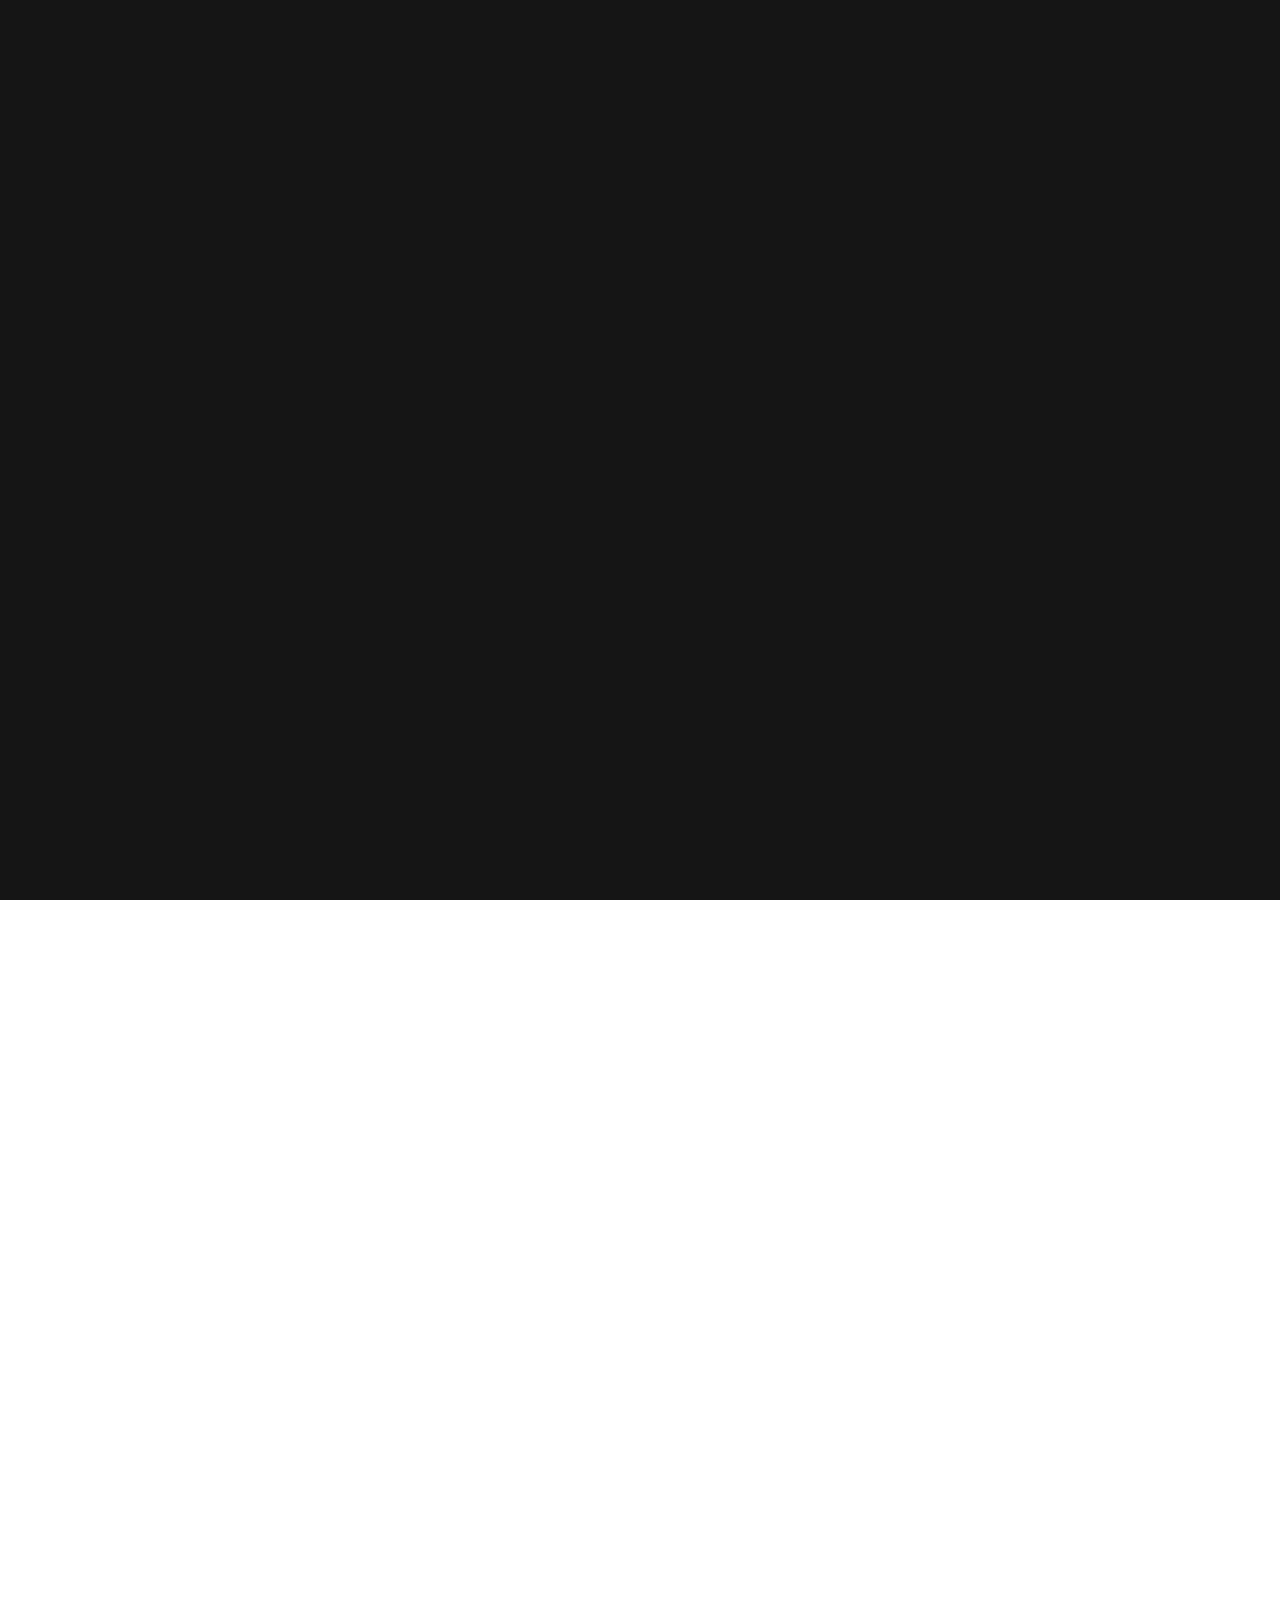
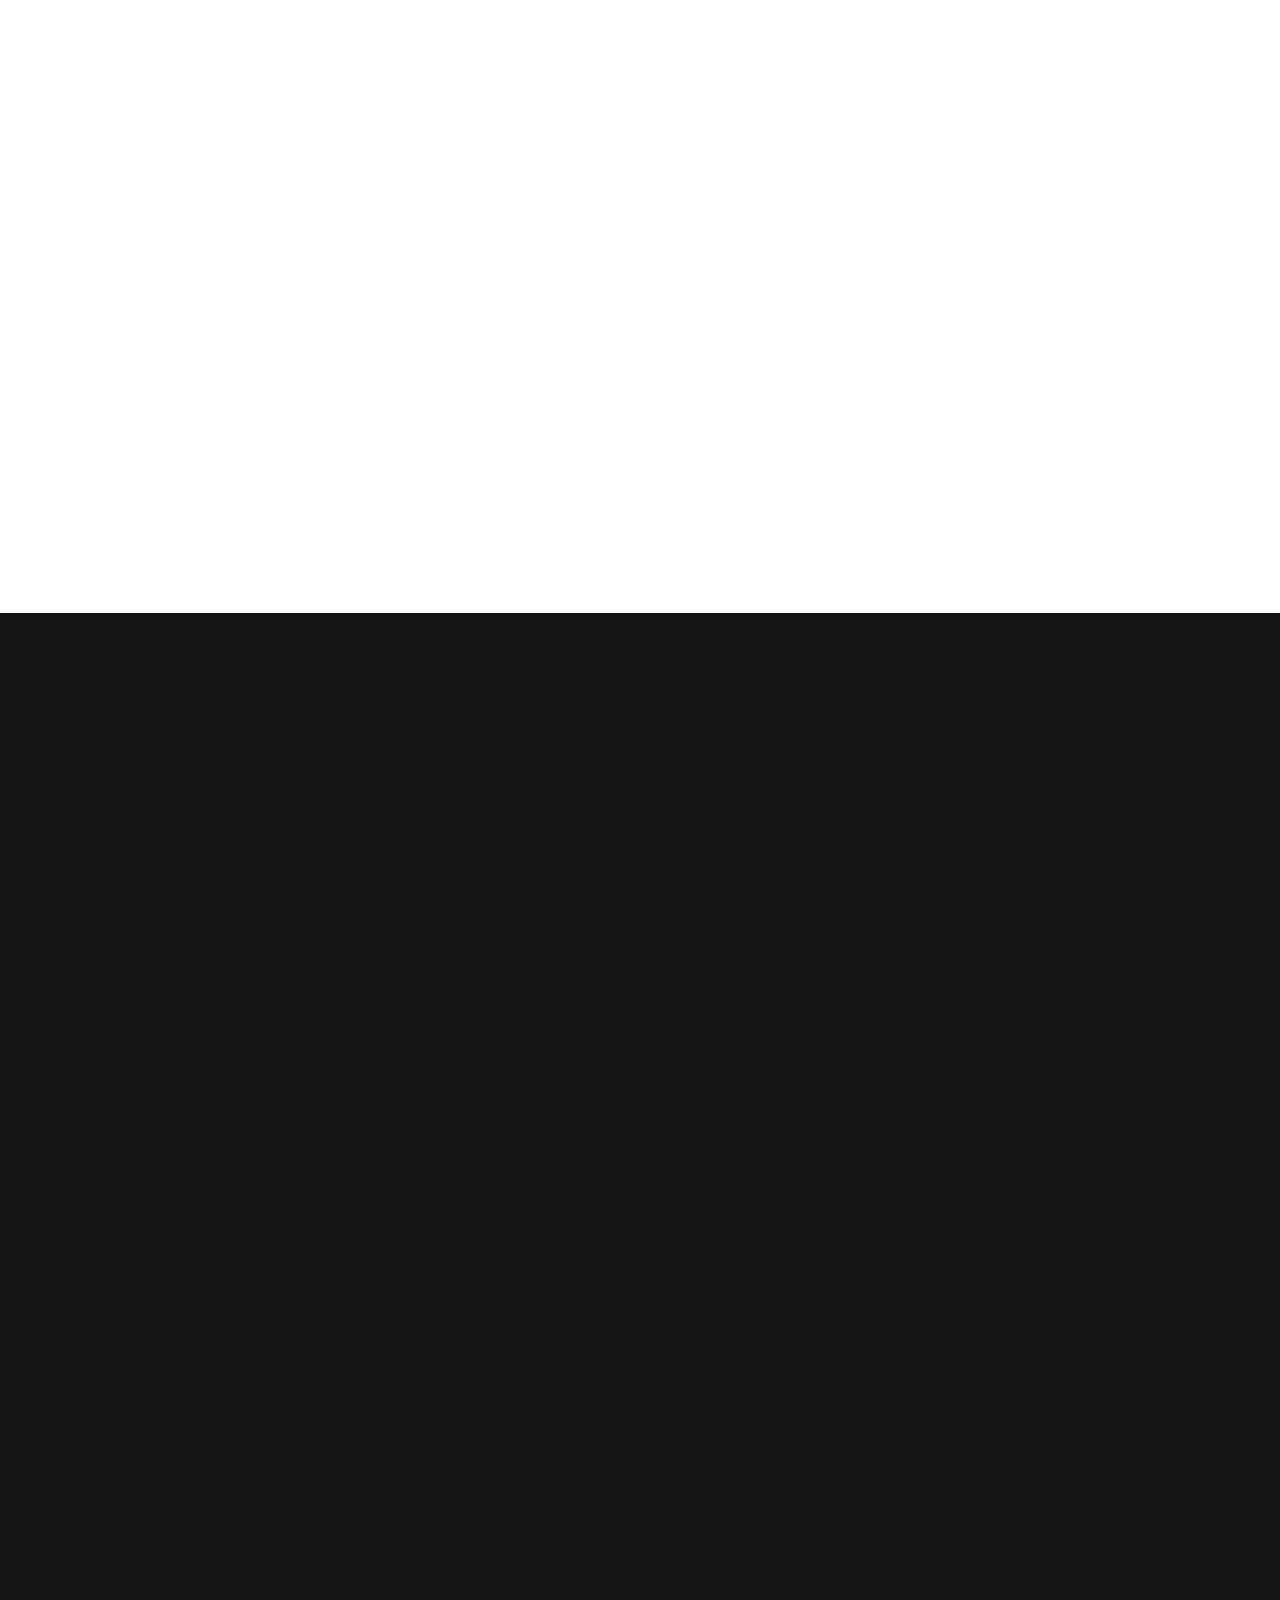
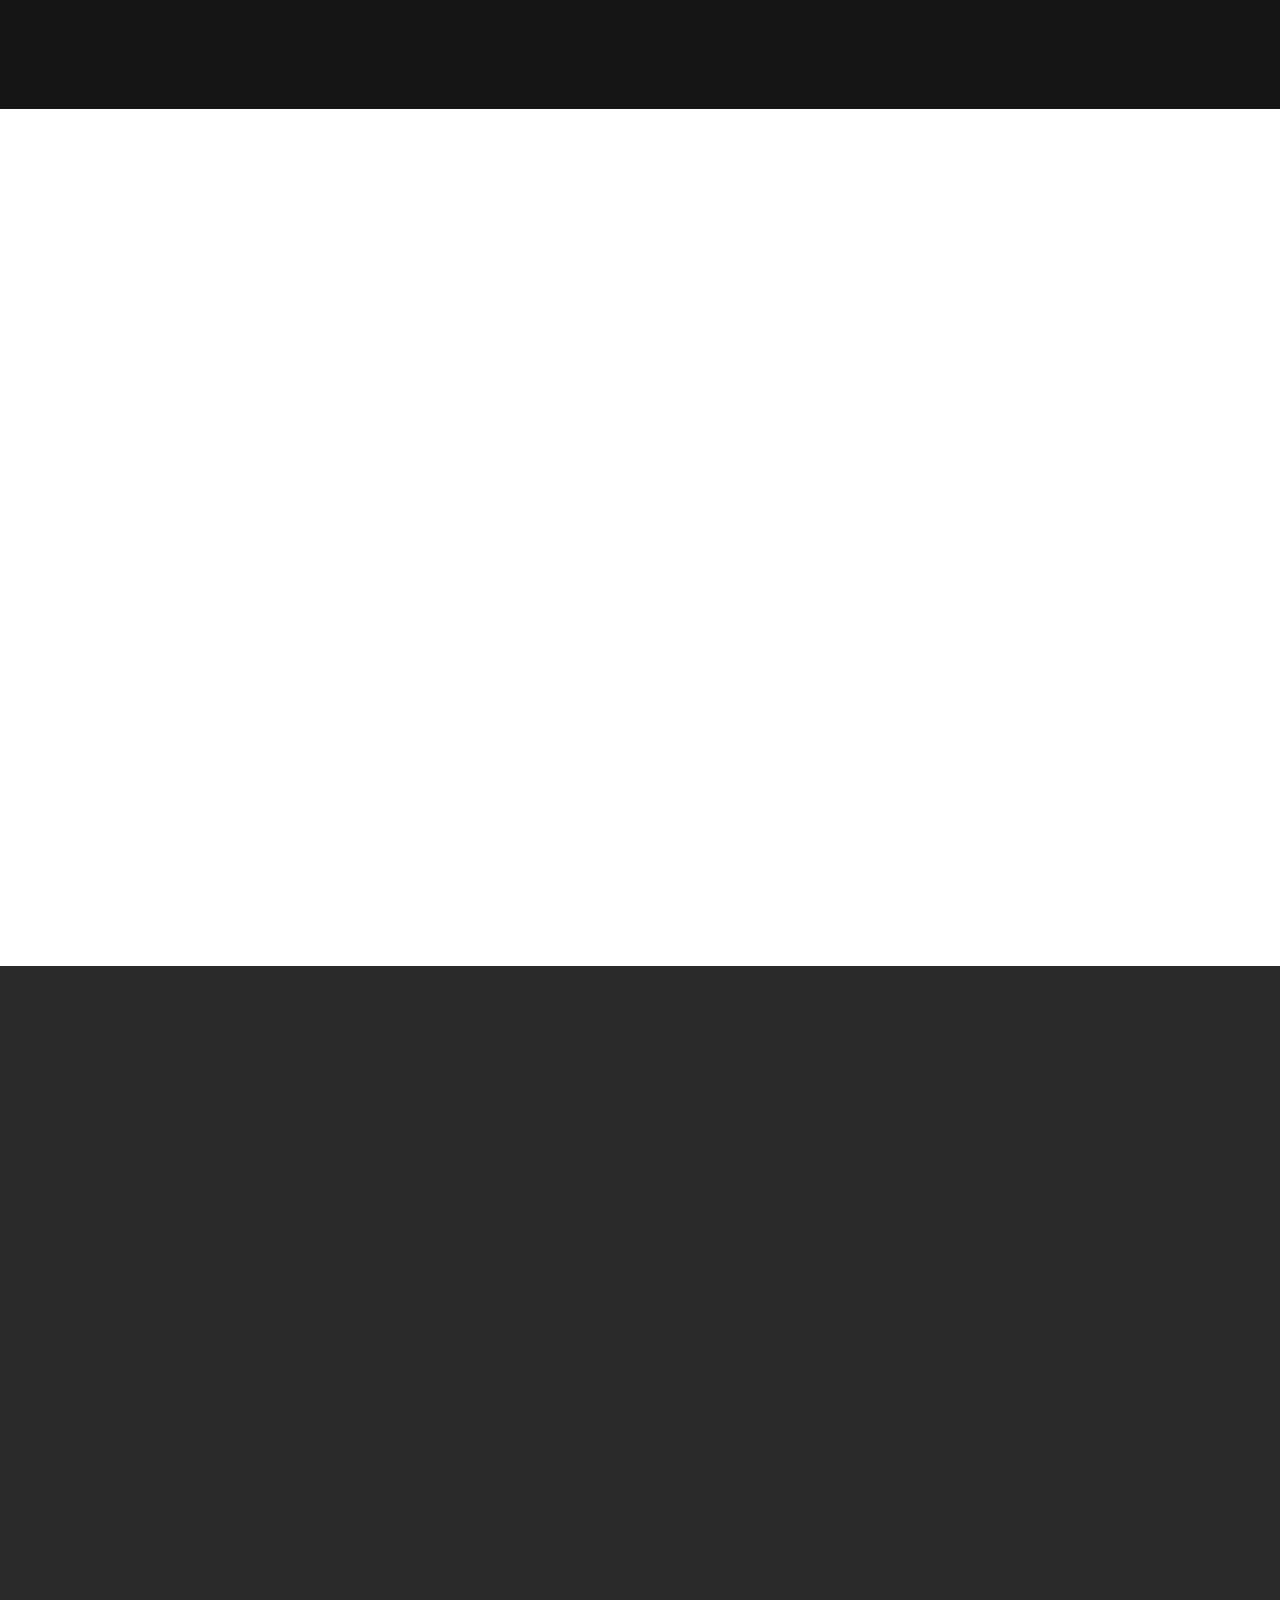
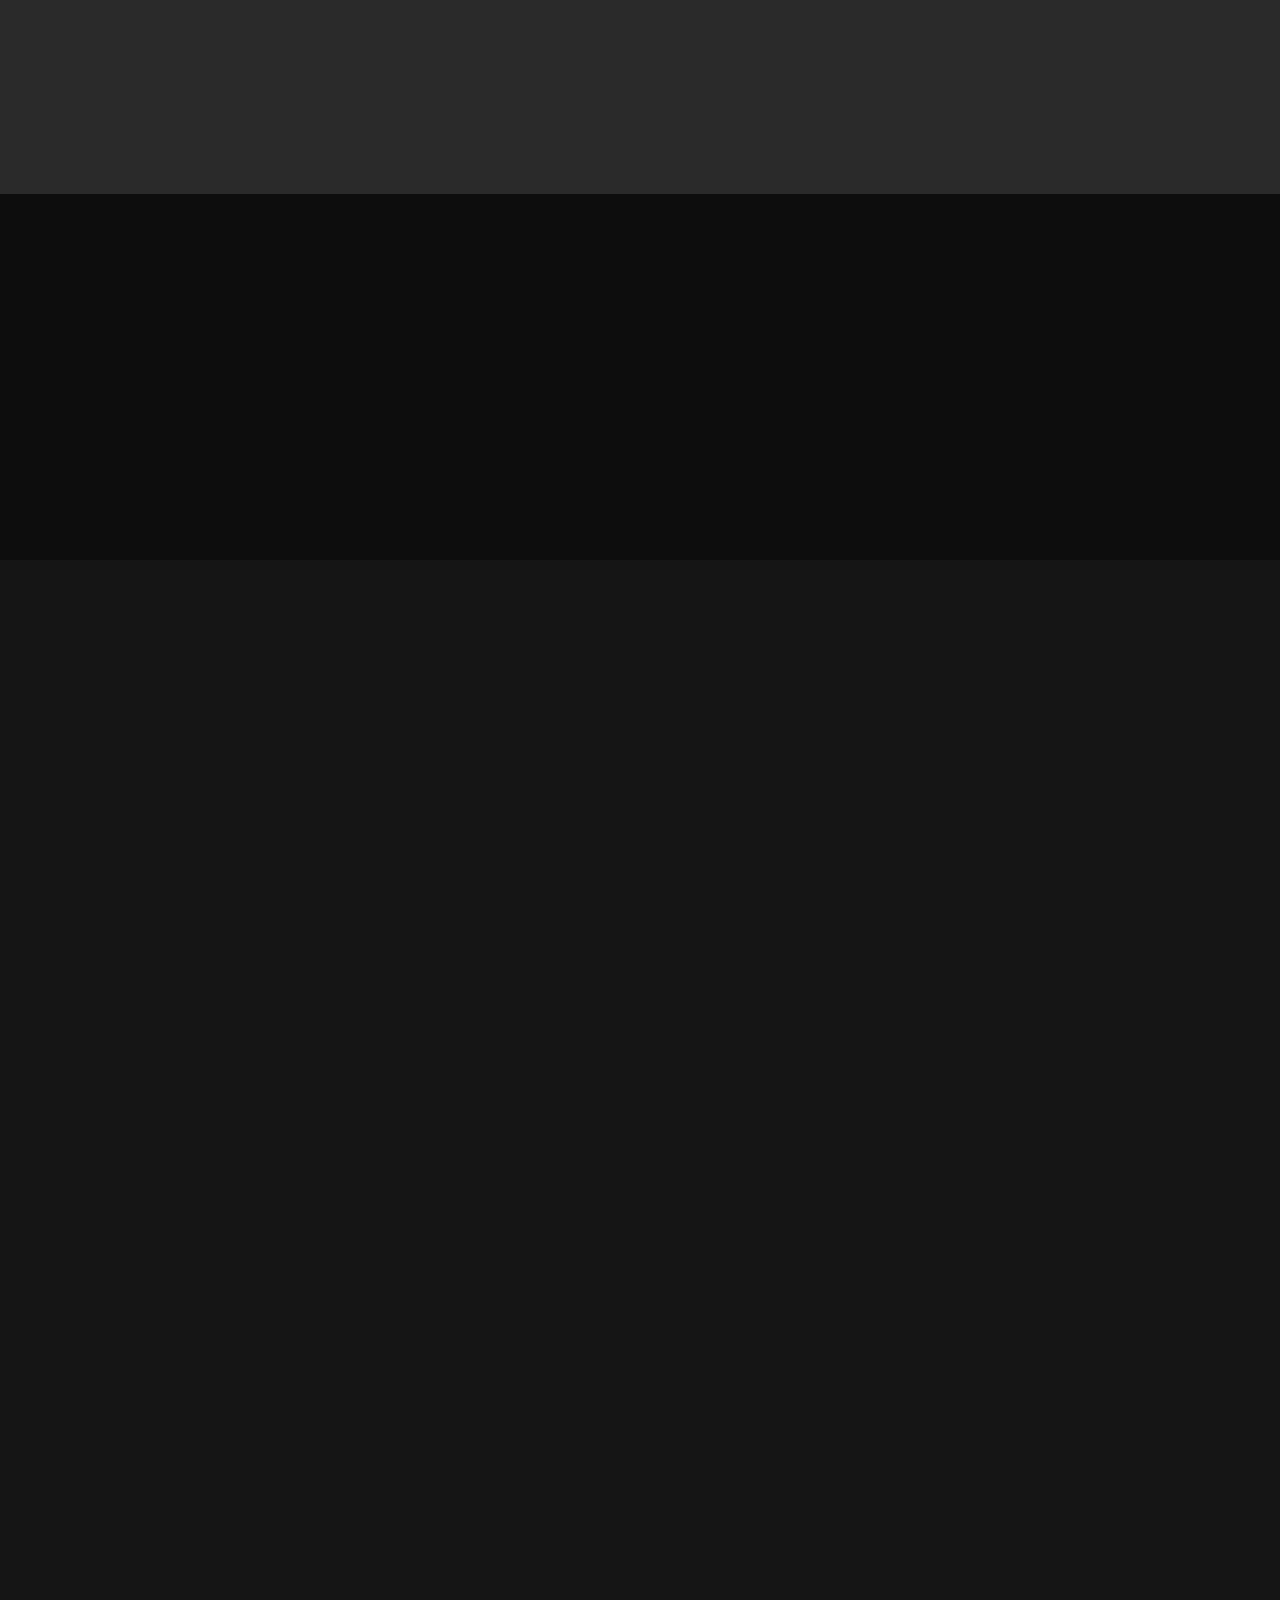
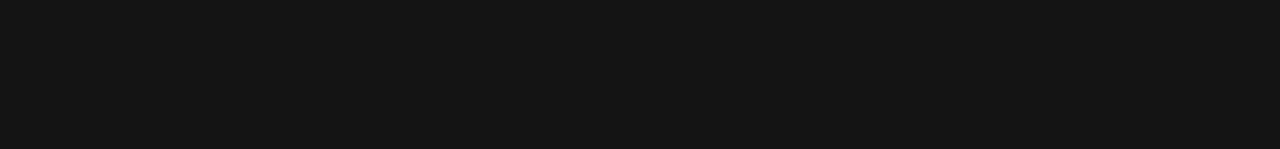
==== commit bcd31967: "Update index.html" ====
--- a/index.html
+++ b/index.html
@@ -1,5 +1,5 @@
 <!DOCTYPE html>
-<html class="no-js" lang="en" style="margin-left: 200px; margin-right: 200px;">
+<html class="no-js" lang="en">
 <head>
 
     <!--- basic page needs
@@ -81,7 +81,7 @@
 
     <!-- home
     ================================================== -->
-    <section id="home" class="s-home page-hero target-section" data-parallax="scroll" data-image-src="images/hero-bg.jpg" data-natural-width=3000 data-natural-height=2000 data-position-y=center>
+    <section id="home" class="s-home page-hero target-section" data-parallax="scroll" style="background-color: black;">
 
         <div class="shadow-overlay"></div>
 
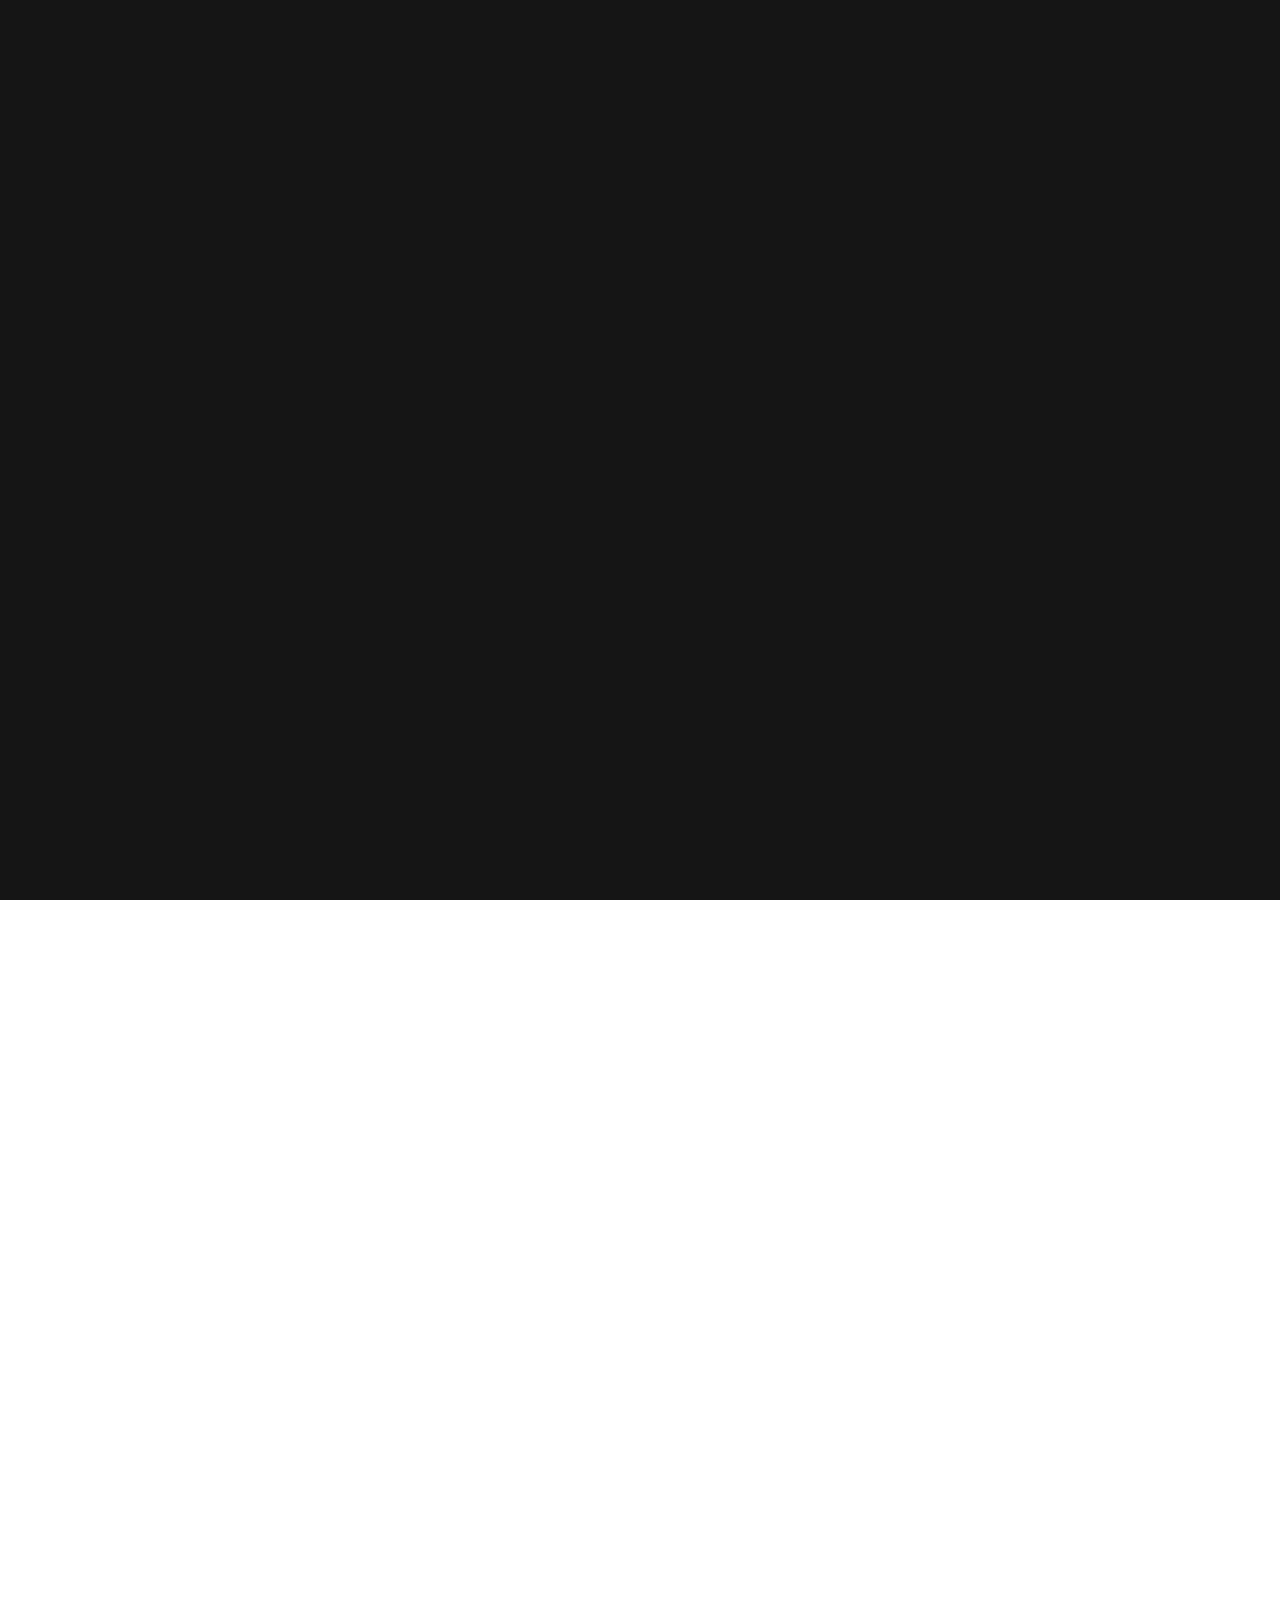
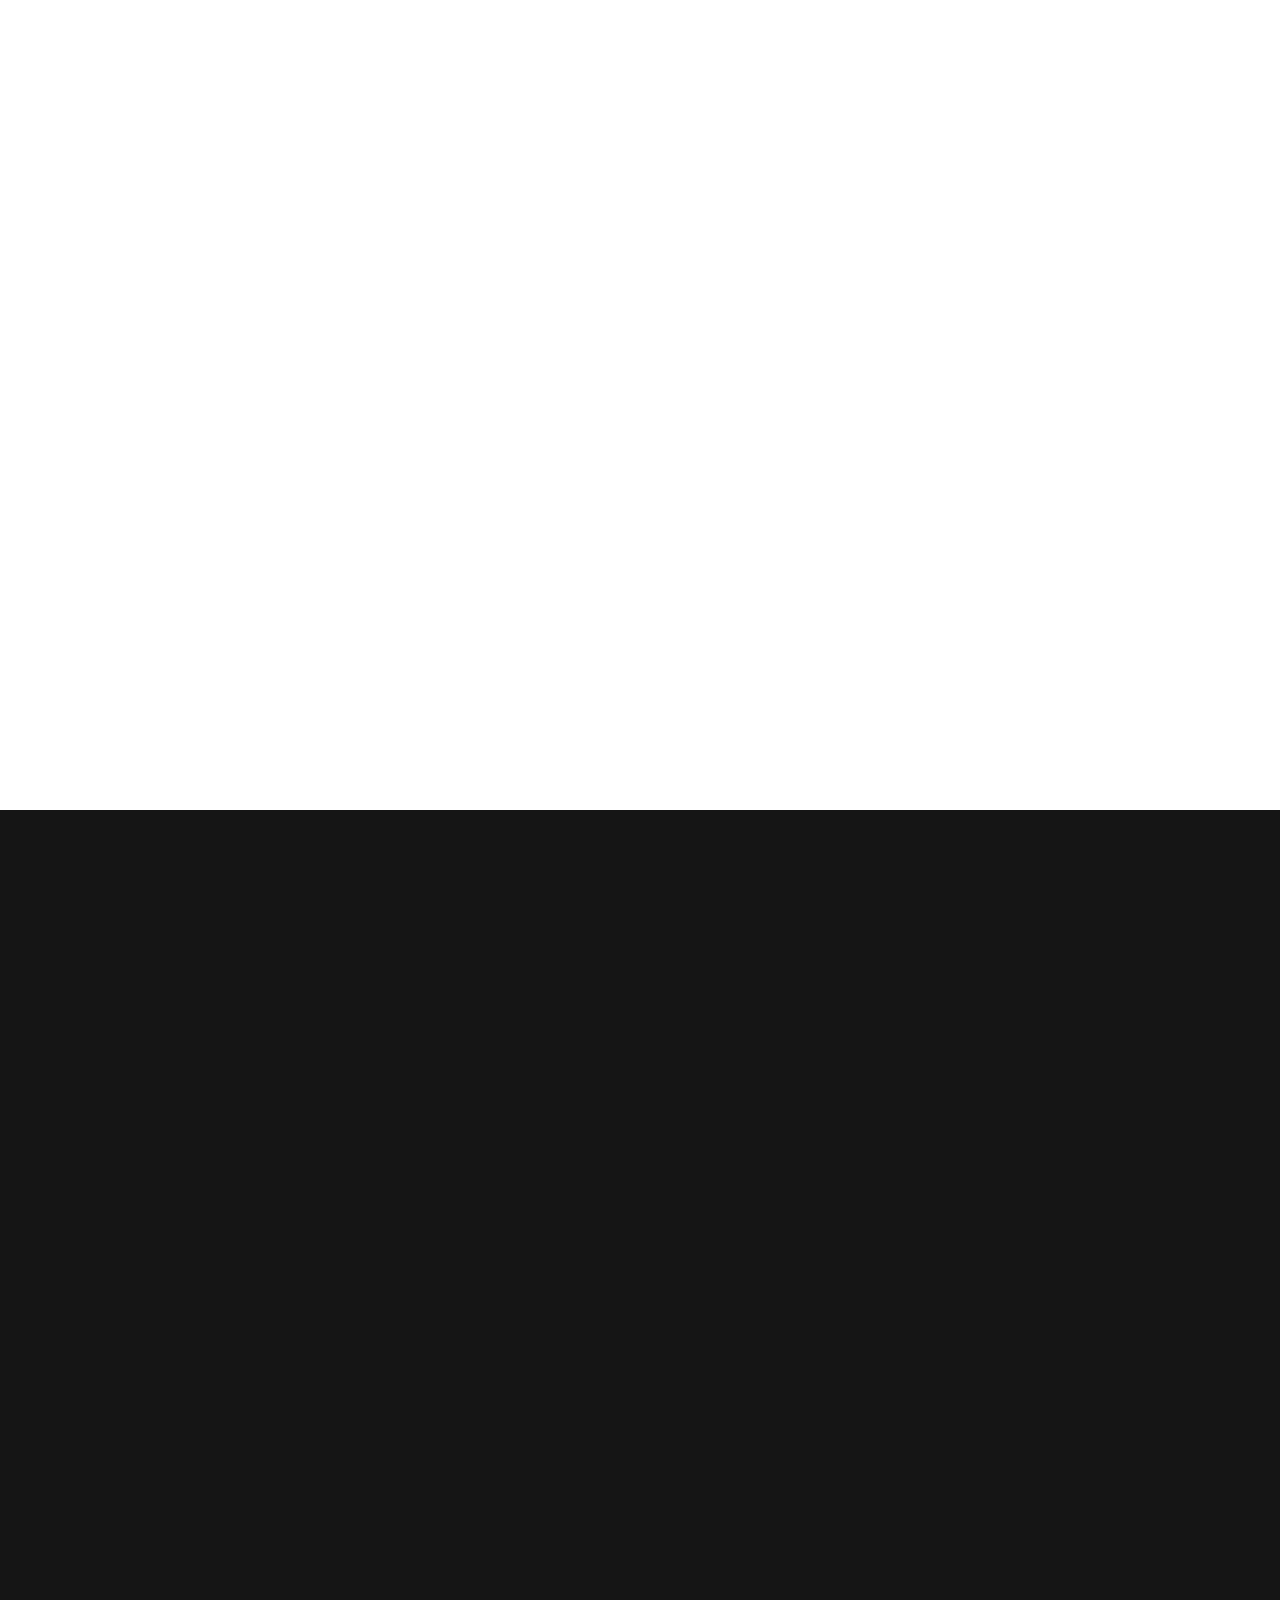
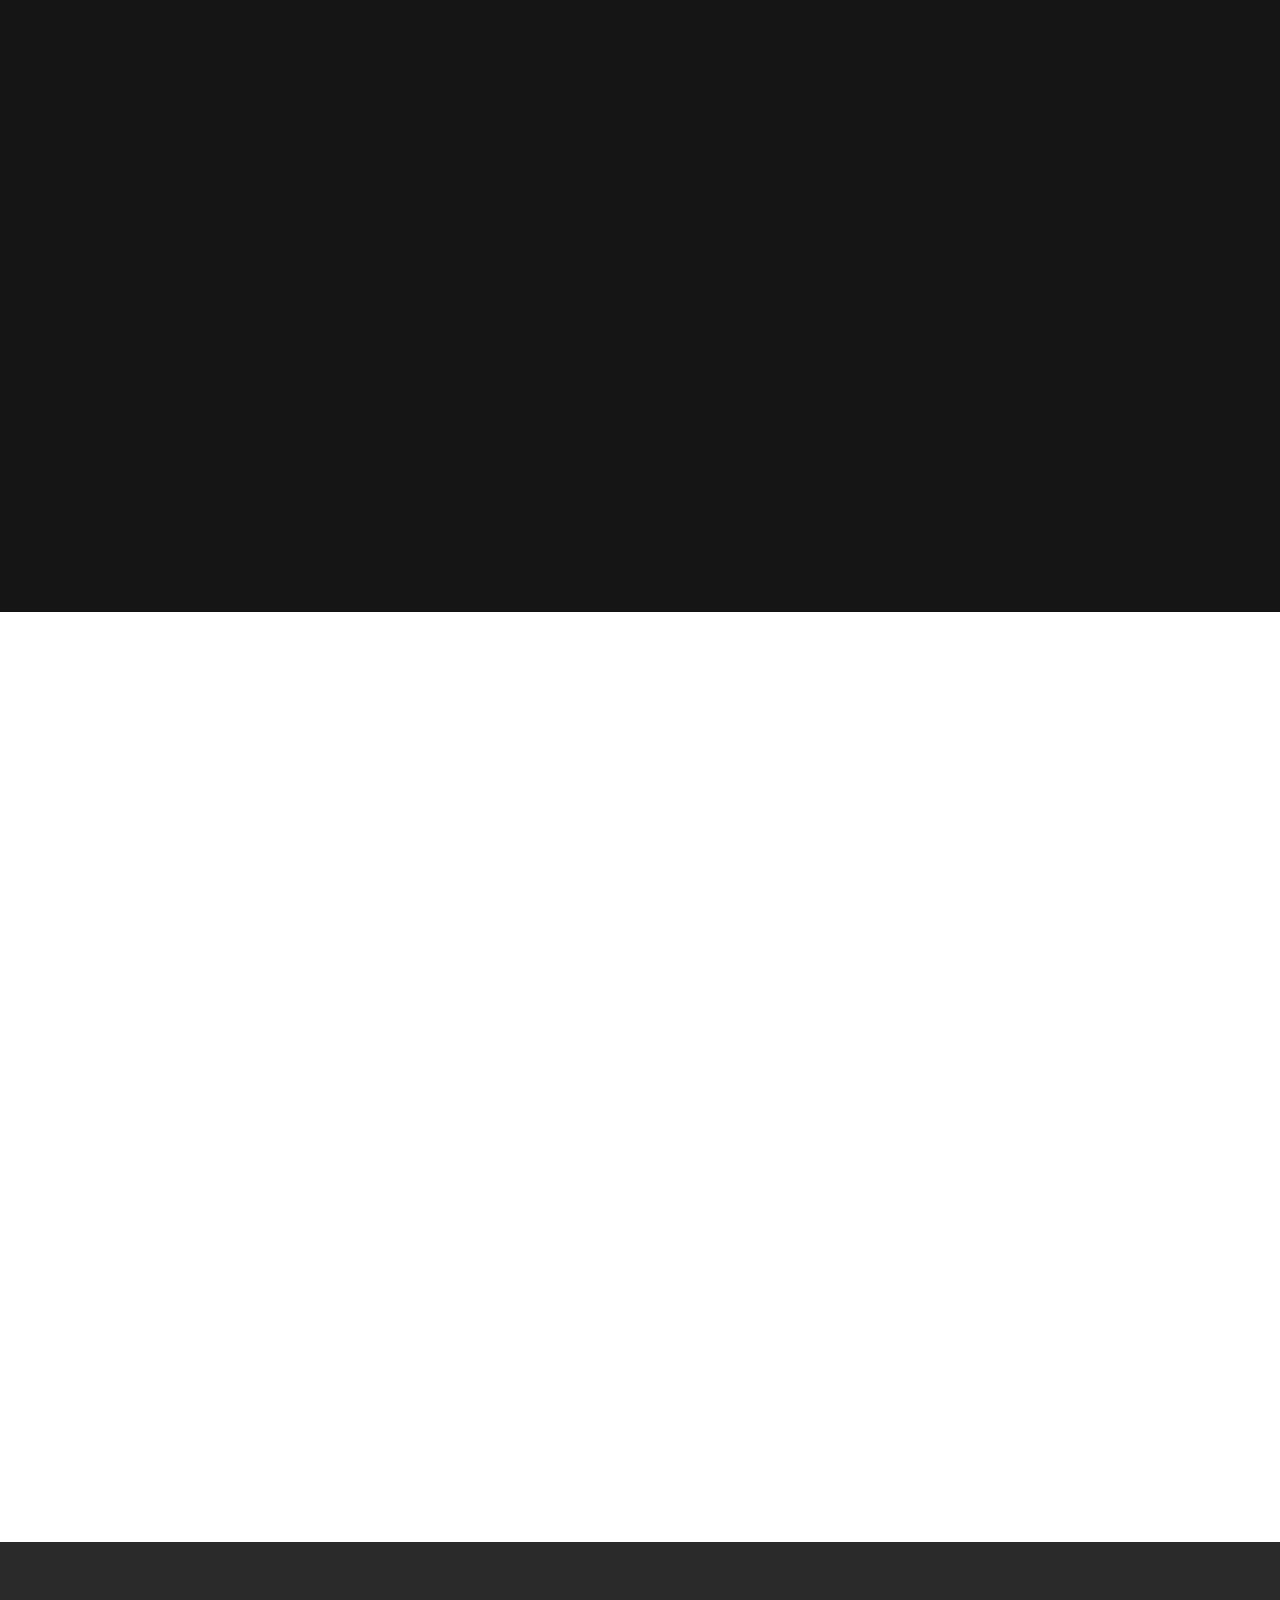
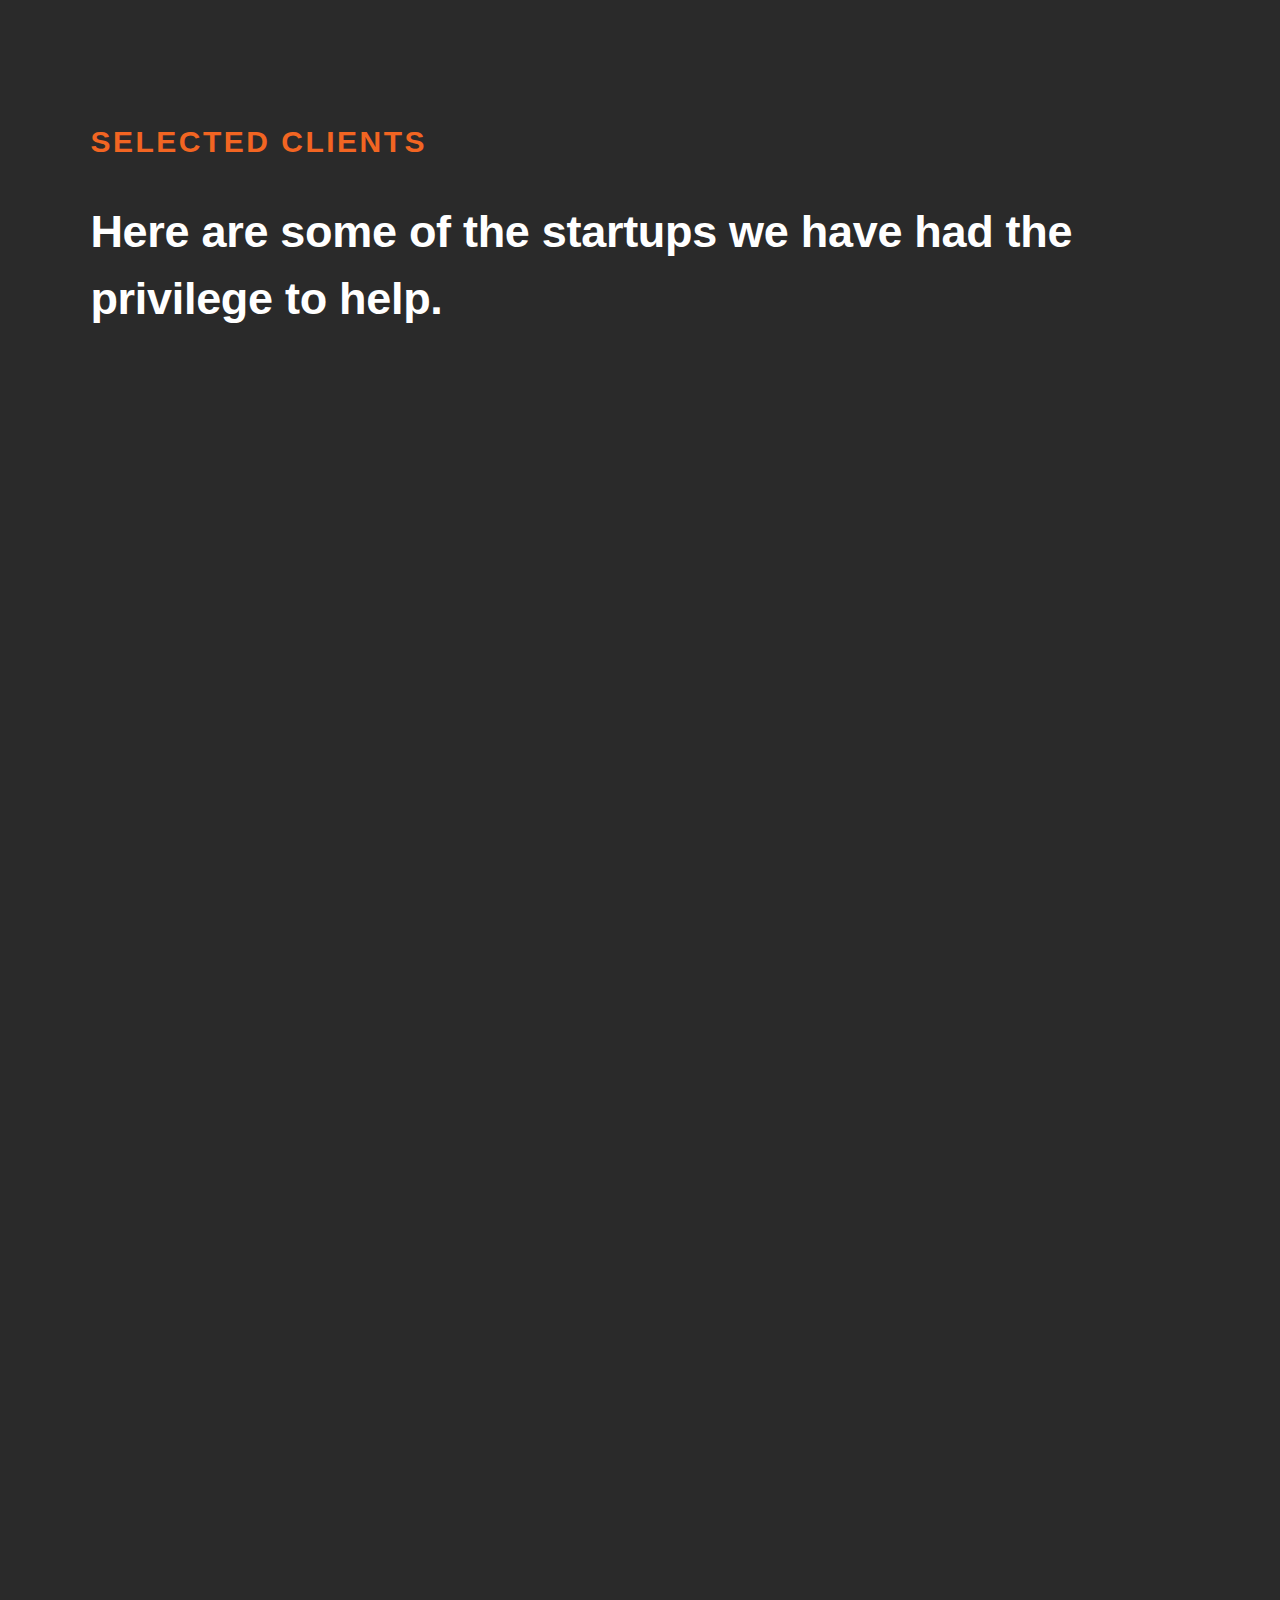
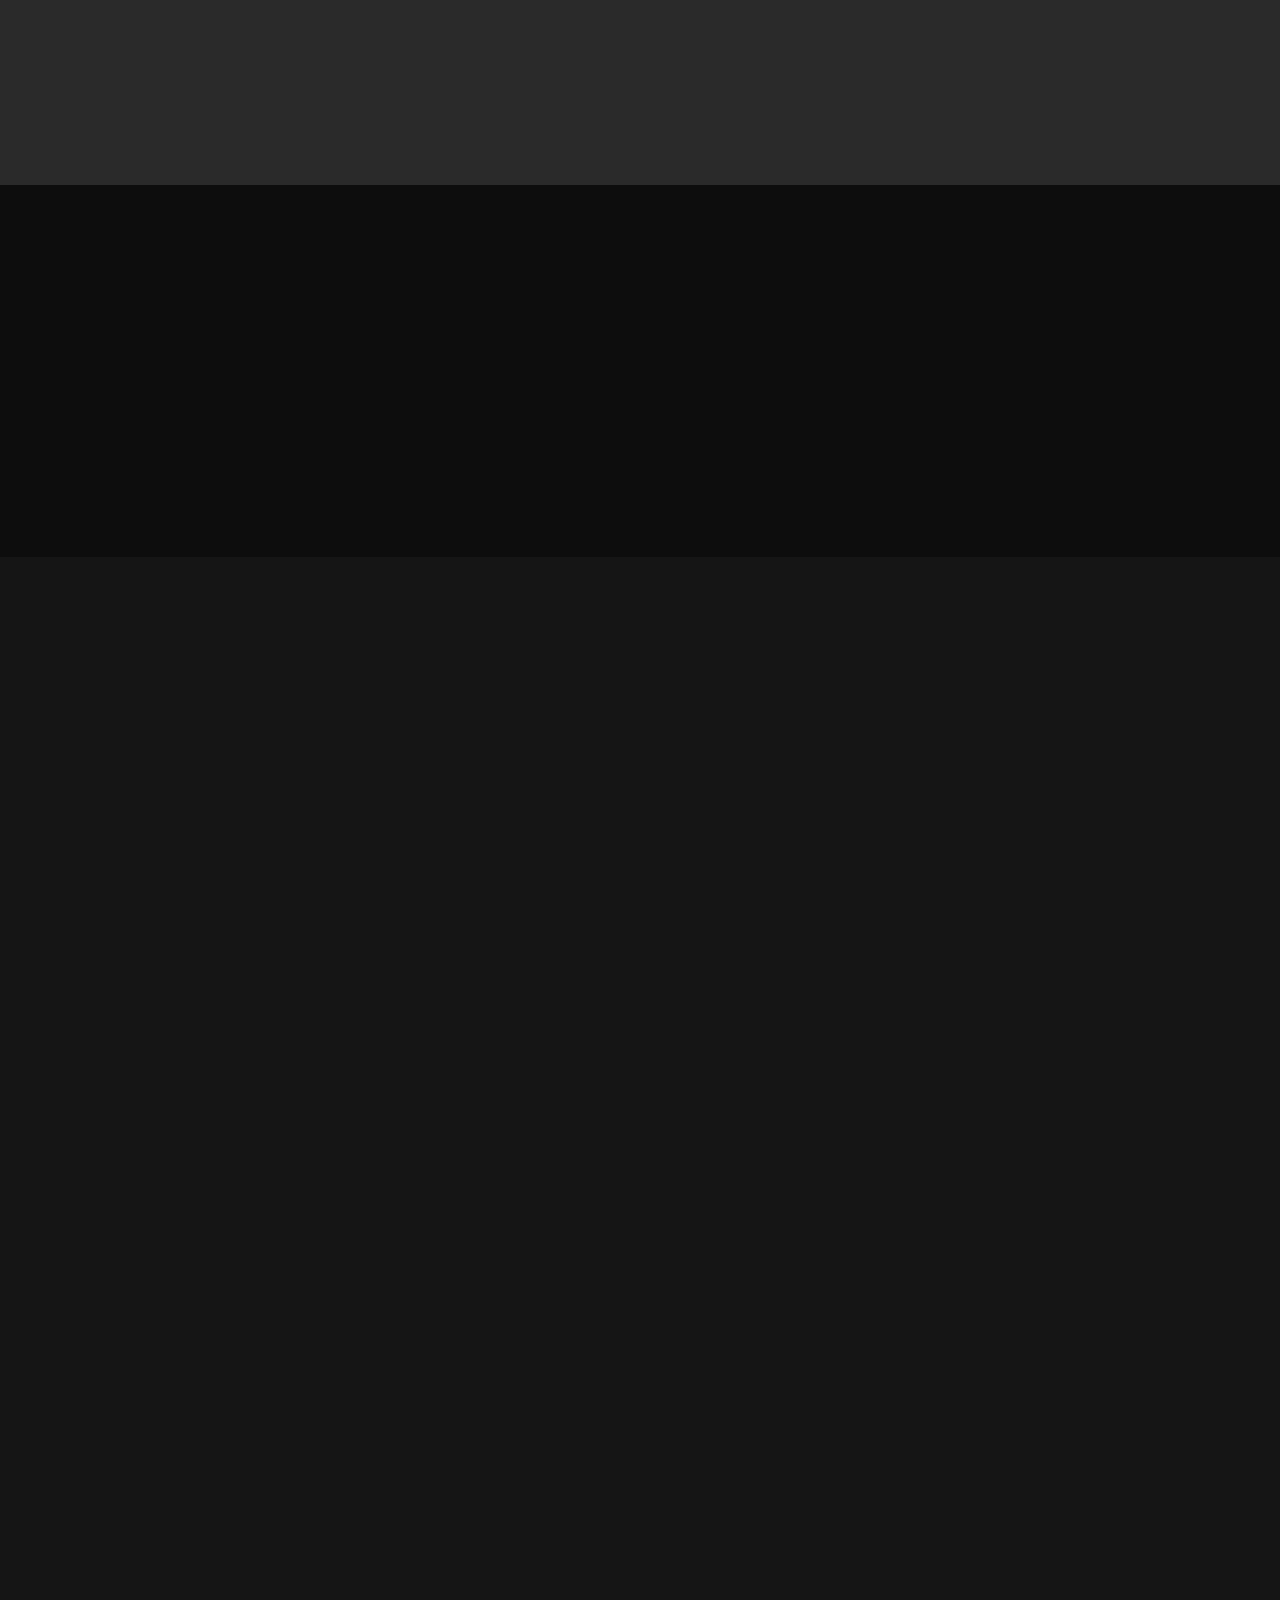
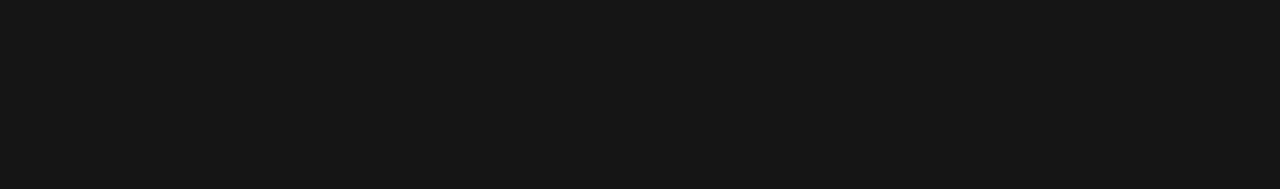
==== commit debfa66c: "clients added" ====
--- a/index.html
+++ b/index.html
@@ -1,5 +1,11 @@
 <!DOCTYPE html>
 <html class="no-js" lang="en">
+<style>
+	body {
+		margin: auto;
+		align-content: center;
+	}
+</style>
 <head>
 
     <!--- basic page needs
@@ -23,9 +29,9 @@
     ================================================== -->
     <script src="js/modernizr.js"></script>
     <script src="js/pace.min.js"></script>
-	<link href="//netdna.bootstrapcdn.com/bootstrap/3.0.0/css/bootstrap.min.css" rel="stylesheet" id="bootstrap-css">
-<script src="//netdna.bootstrapcdn.com/bootstrap/3.0.0/js/bootstrap.min.js"></script>
-<script src="//code.jquery.com/jquery-1.11.1.min.js"></script>
+<!--	<link href="http://netdna.bootstrapcdn.com/bootstrap/3.0.0/css/bootstrap.min.css" rel="stylesheet" id="bootstrap-css">
+    <script src="http://netdna.bootstrapcdn.com/bootstrap/3.0.0/js/bootstrap.min.js"></script>
+    <script src="http://code.jquery.com/jquery-1.11.1.min.js"></script>-->
     <!-- favicons
     ================================================== -->
     <link rel="shortcut icon" href="favicon.png" type="image/x-icon">
@@ -51,6 +57,8 @@
     <!-- header
     ================================================== -->
     <header class="s-header">
+
+    	<div class="container-fluid">
 
         <div class="row">
 
@@ -75,7 +83,7 @@
             </a>
 
         </div> <!-- end row -->
-
+    </div>
     </header> <!-- end s-header -->
 
 
@@ -86,7 +94,7 @@
         <div class="shadow-overlay"></div>
 
         <div class="home-content">
-
+        	<div class="container-fluid">
             <div class="row home-content__main">
 
                 <h1>
@@ -100,6 +108,7 @@
                         More About Us
                     </a>
                 </div>
+            </div>
             </div> 
 
             <div class="home-content__scroll">
@@ -113,9 +122,6 @@
         <ul class="home-social">
             <li>
                 <a href="#0"><i class="fab fa-facebook-f" aria-hidden="true"></i><span>Facebook</span></a>
-            </li>
-            <li>
-                <a href="#0"><i class="fab fa-twitter" aria-hidden="true"></i><span>Twiiter</span></a>
             </li>
             <li>
                 <a href="#0"><i class="fab fa-instagram" aria-hidden="true"></i><span>Instagram</span></a>
@@ -312,58 +318,173 @@
     ================================================== -->
     <section id="clients" class="s-clients target-section">
 
-        <div class="row section-header" data-aos="fade-up">
+        <div class="row section-header" >
             <div class="col-full">
                 <h3 data-num="04" class="subhead">Selected Clients</h3>
-                <h1 class="display-1 display-1--light">Here are some of the startups we have had the priviledge to help.</h1>
+                <h1 class="display-1 display-1--light">Here are some of the startups we have had the privilege to help.</h1>
             </div>
         </div>
 
-        <div class="row clients-list block-1-4 block-tab-1-3 block-mob-1-2" data-aos="fade-up">
-
+        <div class="row clients-list block-1-2 block-tab-1-2 block-mob-full" data-aos="fade-up">
+
+            <div class="col-block item-client">
+                <a href="#0">
+                    <img src="images/clients/icon-linux.svg" alt="">
+                </a>
+
+                <h3> Stodict - Anurag Singh</h3>
+
+                <div class="clients-desc">
+                    <p>
+                            Stodict detects the earliest indication of high impact events and critical breaking information in real time for news and financial agencies.                
+                    </p>
+                </div>
+
+                <p>
+                    startup stage:
+                    Showing demo to clients
+                </p>
+
+                <div  class="clients-achievement" >
+                    <p>
+                        Collaborated with Quint and backed up by telivision producer Mr. Rohit Gandhi, former Editor-in Cheif of CNN.
+                    </p>
+                </div>
+
+
+            </div>
+
+            <div class="col-block item-client">
+                <a href="#0">
+                    <img src="images/clients/icon-github.svg" alt="">
+                </a>
+
+                <h3> Checkin - Ishu Darshan</h3>
+
+                <div class="clients-desc">
+                    <p>
+                            Mobile application to make the in house order in restaurants seamless for the user.
+                    </p>
+                </div>
+
+                <p>
+                    startup stage:
+                    On-going pilot
+                </p>
+
+                <div  class="clients-achievement" >
+                    <p>
+                        2nd Runner up in VNIT Startup Conclave. Selected for NASSCOM 10K Program. Raised Seed investment 18 Lakh from MCIIE. Top 10 in Conquest BITS Pilani.
+                    </p>
+                </div>
+
+
+
+            </div>
+
+            
+            <div class="col-block item-client">
+                <a href="#0">
+                    <img src="images/clients/icon-mozilla.svg" alt="">
+                </a>
+                
+                <h3> Travostel - Priyanshu mahar</h3>
+                
+                <div class="clients-desc">
+                    <p>
+                            Mobile/web platform to enable customers to book their stay from minutes to months from a vareity of stay options to choose from.                
+                    </p>
+        
+                </div>
+                
+                <p>
+                        startup stage:
+                        prototyping
+                </p>
+                
+            </div>
+            
+            <div class="col-block item-client">
+                <a href="#0">
+                    <img src="images/clients/icon-dropbox.svg" alt="">
+                </a>
+                
+                <h3> Doctor Around You - SUMIT BHAT</h3>
+                
+                <div class="clients-desc">
+                    <p>
+                            We are online healthcare service provider and book available doctor near you. We are working to reduce queue time in clinics and provide exact time of appointment meeting.
+                    </p>
+                </div>
+                
+                <p>
+                    startup stage:
+                    Pilot
+                </p>
+                
+                <div  class="clients-achievement" >
+                    <p>
+                        Selected for NASSCOM 10K Program
+                    </p>
+                </div>
+                
+                
+            </div>
             <div class="col-block item-client">
                 <a href="#0">
                     <img src="images/clients/icon-atom.svg" alt="">
                 </a>
-            </div>
-            <div class="col-block item-client">
-                <a href="#0">
-                    <img src="images/clients/icon-dropbox.svg" alt="">
-                </a>
+    
+                <h3> TrashCash - Shashwat Agarwal</h3>
+    
+                <div class="clients-desc">
+                    <p>
+                            Gamify the waste throwing experience by incentivising people to throw wastes inside the dustbin
+                    </p>
+                </div>
+    
+                <p>
+                    startup stage:
+                        Prototyping
+                </p>
+    
+                <div  class="clients-achievement">
+                    <p>
+                        First prize in innovation category in Solve4India among 1300+ startups.
+                    Third prize in National Level Sustainability 2018 and in Sociopreneur event.Secured second position in Inter IIT Tech Meet 2018 in Campus Sustainability Challenge. 
+                    Secured first prize in Shastra 2019, the annual technical fest of IIT Madras.
+                </p>
+                </div>
+                
+                
+                
             </div>
             <div class="col-block item-client">
                 <a href="#0">
                     <img src="images/clients/icon-firefox.svg" alt="">
                 </a>
-            </div>
-            <div class="col-block item-client">
-                <a href="#0">
-                    <img src="images/clients/icon-github.svg" alt="">
-                </a>
-            </div>
-            <div class="col-block item-client">
-                <a href="#0">
-                    <img src="images/clients/icon-mozilla.svg" alt="">
-                </a>
-            </div>
-            <div class="col-block item-client">
-                <a href="#0">
-                    <img src="images/clients/icon-linux.svg" alt="">
-                </a>
-            </div>
-            <div class="col-block item-client">
-                <a href="#0">
-                    <img src="images/clients/icon-ubuntu.svg" alt="">
-                </a>
-            </div>
-            <div class="col-block item-client">
-                <a href="#0">
-                    <img src="images/clients/icon-sass.svg" alt="">
-                </a>
-            </div>
-
+                
+                <h3> qLock - Akash Verma</h3>
+                
+                <div class="clients-desc" >
+                    <p>
+                            Uses QR code to create dynamic passcode facility
+                    </p>
+                </div>
+                
+                <p>
+                    startup stage:
+                    Prototyping
+                </p>
+                
+                
+                
+                
+            </div>
+            
+            
         </div> <!-- clients-list -->
-
+        
     </section> <!-- end s-clients -->
 
 
@@ -427,9 +548,8 @@
                 <h4>Follow Us</h4>
 
                 <ul class="contact-list">
-                    <li><a href="#0">Facebook</a></li>
-                    <li><a href="#0">Twitter</a></li>
-                    <li><a href="#0">Instagram</a></li>
+                    <li><a href="https://www.facebook.com/ecelliitvaranasi/" target="_blank">Facebook</a></li>
+                    <li><a href="https://www.instagram.com/ecelliitbhu/" target="_blank">Instagram</a></li>
                 </ul>
             </div>
 
@@ -503,8 +623,8 @@
     <script src="js/jquery-3.2.1.min.js"></script>
     <script src="js/plugins.js"></script>
     <script src="js/main.js"></script>
-	<link href="//netdna.bootstrapcdn.com/bootstrap/3.0.0/css/bootstrap.min.css" rel="stylesheet" id="bootstrap-css">
-<script src="//netdna.bootstrapcdn.com/bootstrap/3.0.0/js/bootstrap.min.js"></script>
-<script src="//code.jquery.com/jquery-1.11.1.min.js"></script>
+<!--	<link href="http://netdna.bootstrapcdn.com/bootstrap/3.0.0/css/bootstrap.min.css" rel="stylesheet" id="bootstrap-css">
+<script src="http://netdna.bootstrapcdn.com/bootstrap/3.0.0/js/bootstrap.min.js"></script>
+<script src="http://code.jquery.com/jquery-1.11.1.min.js"></script>-->
 
 </body>
--- a/css/base.css
+++ b/css/base.css
@@ -904,4 +904,10 @@
   text-align: center;
 }
 
-
+.clearfix::after {
+  content: "";
+  clear: both;
+  display: table;
+}
+
+
--- a/css/main.css
+++ b/css/main.css
@@ -62,6 +62,8 @@
 }
 
 .team-item {
+  background: #fff;
+  height: 95%;
   margin: 15px 0;
   border-radius: 0px;
   box-shadow: 0 10px 30px -7px rgba(0, 0, 0, 0.35);
@@ -1696,6 +1698,12 @@
   z-index: 500;
 }
 
+.s-header__team{
+    position: sticky !important;
+    top: 0 !important;
+    margin-top: 4.2rem;
+}
+
 .s-header > .row {
   position: relative;
   height: 72px;
@@ -1925,6 +1933,7 @@
 @media only screen and (max-width:800px) {
   .s-header {
     top: 0;
+    margin-top: 0;
   }
 
   .s-header > .row {
@@ -1934,7 +1943,7 @@
 
   .header-logo {
     left: 40px;
-    top: 3rem;
+    top: -3rem;
     -webkit-transform: translateY(0);
     -ms-transform: translateY(0);
     transform: translateY(0);
@@ -1942,7 +1951,7 @@
 
   .header-logo img {
     width: 120px;
-    height: 34px;
+    height: auto;
   }
 
   .s-header.sticky .header-logo {
@@ -1954,7 +1963,7 @@
   }
 
   .header-menu-toggle {
-    top: 3rem;
+    top: 1rem;
     right: 40px;
   }
 
@@ -2091,6 +2100,7 @@
 
 .home-content__main {
   padding-right: 28rem;
+  padding-left: 4rem;
   position: relative;
   max-width: 1400px;
 }
@@ -3250,9 +3260,19 @@
   padding-bottom: 18rem;
   background-color: #2a2a2a;
   position: relative;
-}
-
-.s-clients a {
+  color: #fff;
+}
+
+.item-client h3{
+  color:#fff;
+}
+
+.item-client p{
+  color: rgba(255, 255, 255, 0.5);
+}
+
+.s-clients a ,
+.subhead{
   color: #F26522;
 }
 
@@ -3267,11 +3287,10 @@
 }
 
 .item-client {
-  border-color: rgba(255, 255, 255, 0.05);
-  border-width: 1px;
-  border-style: none solid solid none;
+  border: none;
   text-align: center;
-  padding: 2.4rem 0;
+  padding: 2.4rem 4rem;
+  height: 30vw;
 }
 
 .item-client a {
@@ -3308,11 +3327,17 @@
 @media only screen and (max-width:1200px) {
   padding-top: 16.2rem;
   padding-bottom: 16.2rem;
+
+  .item-client {
+    height: 65vw;
+    margin-bottom: 5rem;
+  }
 }
 
 @media only screen and (max-width:1000px) {
   .item-client {
-    padding: 1.5rem 0;
+    padding: 1.5rem 3rem;
+    height: 50vw;
   }
 
   .item-client img {
@@ -3322,19 +3347,6 @@
   }
 
 }
-
-@media only screen and (max-width:800px) {
-  .item-client:nth-child(n) {
-    border-style: none solid solid none;
-  }
-
-  .item-client:nth-child(3n) {
-    border-style: none none solid none;
-  }
-
-  .item-client:nth-last-child(-n+2) {
-    border-bottom-style: none;
-  }
 
 }
 
